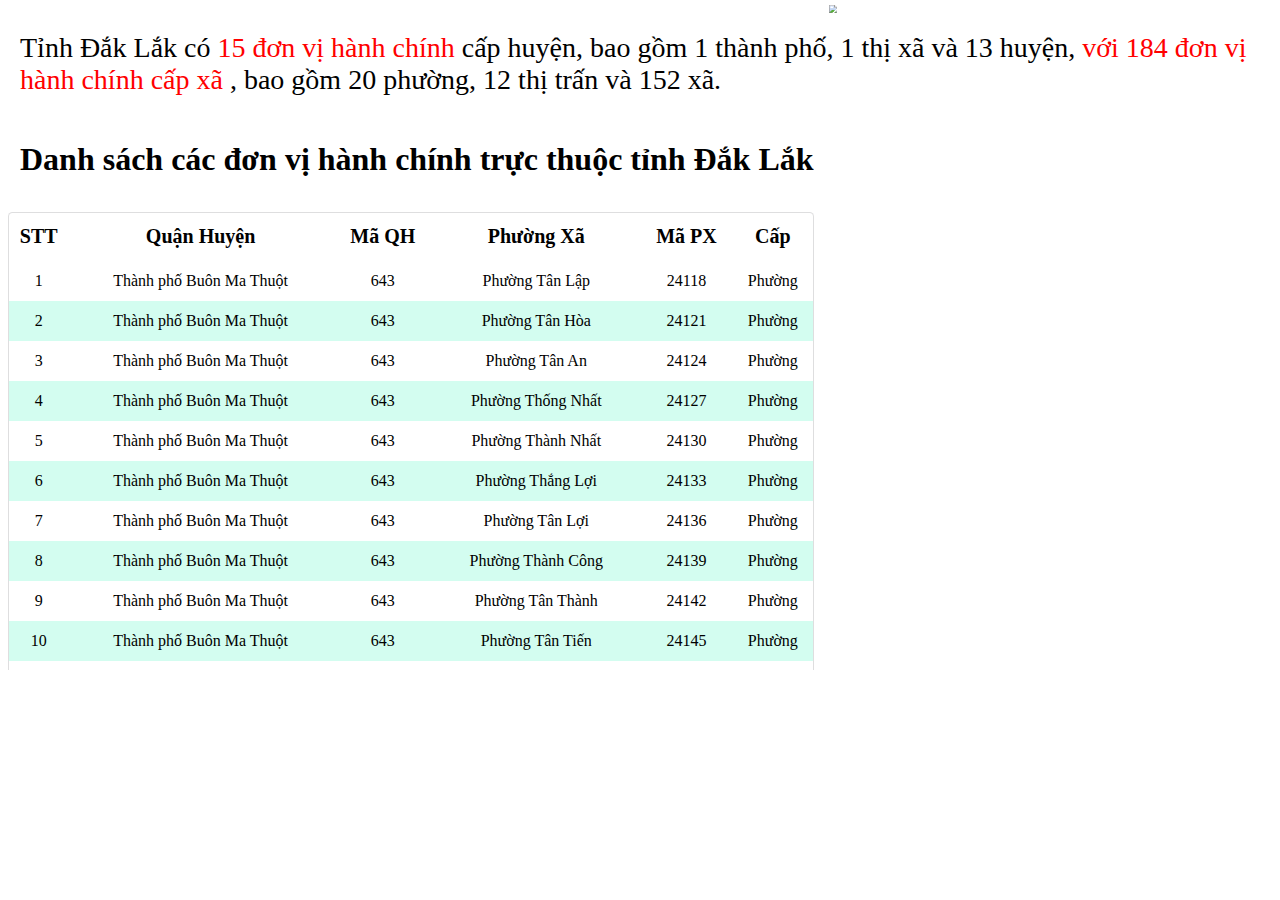
==== html/home.html @ 1f08cf22 "Do An HTTT Dia Ly 3 Chieu" ====
<!DOCTYPE html>
<html lang="en">
<head>
  <meta charset="UTF-8">
  <meta http-equiv="X-UA-Compatible" content="IE=edge">
  <meta name="viewport" content="width=device-width, initial-scale=1.0">
  <title>Document</title>

  <style>
    #table-wrapper {
  position:relative;
}
#table-scroll {
  height:550px;
  overflow:auto;  
  margin-top:calc(var(--header-height) + var(--nav-height));
}
#table-wrapper table {
  width:100%;
    
}
#table-wrapper table * {
  /* background:yellow; */
  color:black;
}
#table-wrapper table thead th .text {
  position:absolute;   
  top:-20px;
  z-index:2;
  height:20px;
  width:35%;
  border:1px solid red;
}


    h1.home__title {
    padding: 0 0 12px 12px;
    font-weight: 600;
}


    tr.buonho {
  background-color: #bd85cd;
}

tr.eahleo {
  background-color: #8079d0;
}

tr.easup {
  background-color: #8e72d5;
}

tr.buondon {
  background-color: #9ef6ce;
}

tr.cumnga {
  background-color: #ef797c;
}

tr.krongbuk {
  background-color: #f3bce0;
}

tr.krongnang {
  background-color: #e895b8;
}

tr.eakar {
  background-color: #eff5f4;
}

tr.madrak {
  background-color: #b795de;
}

tr.krongbong {
  background-color: #74fced;
}

tr.krongpak {
  background-color: #c8f4f9;
}

tr.krongana {
  background-color: #6e949a;
}

tr.lak {
  background-color: #e965c0;
}
tr.kuin {
  background-color: #baee65;
}

    tr.BMT {
    background-color: #d3fdf0;
}

    table#footable_17396 {
    width: 100%;
    background: #fff;
    margin: 1em 0;
    border: 1px solid rgba(34,36,38,.15);
    -webkit-box-shadow: none;
    box-shadow: none;
    border-radius: 0.28571429rem;
    text-align: left;
    color: rgba(0,0,0,.87);
    border-collapse: separate;
    border-spacing: 0;
    text-align: center;
  }

tr.footable-header {
  height: 48px;
  color: rgba(0,0,0,.87);
  border-collapse: separate;
  border-spacing: 0;
  font-size: 20px;
  font-weight: 600;
}
tr {
    height: 40px;
}
.home__container {
    width: 100%;
    display: flex;
    justify-content: space-between;
    align-items: center;
}
.home__table {
    /* width: 60%; */
}
.table-striped tbody tr:nth-of-type(odd){
  background-color: transparent;
}
.home__img {
  width: 40%;
  position: fixed;
  top: 0;
  right: 67px;
  scale: 0.5;
}

img.logo__img {
    display: block;
    width: 100px;
    height: 70px;
    padding: 10px 0;
}

.home__table--desc {
  font-size: 28px;
  /* font-weight: 600; */
  padding: 24px 12px;
  margin-top: calc(var(--header-height) + var(--nav-height));
}
caption {
    font-size: 29px;
    font-weight: 600;
    padding: 0 0 20px 0;
}
.btn-hanhchinh {
    position: relative;
    top: 130px;
    width: 100px;
}
a.btn.btn-primary.btn-lg.active {
    display: block;
    background: red;
    width: 50px;
}
  </style>
</head>
<body>
  <div class="home__table--desc">
    Tỉnh Đắk Lắk có
    <span  style="color: red;">15 đơn vị hành chính </span>cấp huyện, bao gồm  1 thành phố, 1 thị xã và 13 huyện,<span  style="color: red;"> với 184 đơn vị hành chính cấp xã</span> , bao gồm 20 phường, 12 thị trấn và 152 xã.
  </div>
  <div class="home__container" id="table-wrapper">
    <div id="table-scroll" class="home__table ">
      
  <table data-ninja_table_instance="ninja_table_instance_0" data-footable_id="17396" data-filter-delay="1000"
  id="footable_17396" data-unique_identifier="ninja_table_unique_id_1903736994_17396"
  class="table-striped foo-table ninja_footable foo_table_17396 ninja_table_unique_id_1903736994_17396 ui table  nt_type_legacy_table selectable celled striped vertical_centered  footable-paging-right ninja_table_pro ninja_table_afd_inline ninja_table_has_custom_filter">
  <h1 class="home__title">Danh sách các đơn vị hành chính trực thuộc tỉnh Đắk Lắk</h1>
  <!-- <colgroup>
    <col class="ninja_column_0 ">
    <col class="ninja_column_1 ">
    <col class="ninja_column_2 ">
    <col class="ninja_column_3 ">
    <col class="ninja_column_4 ">
    <col class="ninja_column_5 ">
  </colgroup> -->
  <thead>
    <tr class="footable-header">
      <th class="text" scope="col" >STT</th>
      <th class="text" scope="col">Quận Huyện</th>
      <th class="text" scope="col">Mã QH</th>
      <th class="text" scope="col">Phường Xã</th>
      <th class="text" scope="col">Mã PX</th>
      <th class="text" scope="col">Cấp</th>
    </tr>
  </thead>
  <tbody>

    <tr data-row_id="46220" class="BMT ninja_table_row_0 nt_row_id_46220">
      <td>1</td>
      <td>Thành phố Buôn Ma Thuột</td>
      <td>643</td>
      <td>Phường Tân Lập</td>
      <td>24118</td>
      <td>Phường</td>
    </tr>
    <tr data-row_id="46221" class="BMT ninja_table_row_1 nt_row_id_46221">
      <td>2</td>
      <td>Thành phố Buôn Ma Thuột</td>
      <td>643</td>
      <td>Phường Tân Hòa</td>
      <td>24121</td>
      <td>Phường</td>
    </tr>
    <tr data-row_id="46222" class="BMT ninja_table_row_2 nt_row_id_46222">
      <td>3</td>
      <td>Thành phố Buôn Ma Thuột</td>
      <td>643</td>
      <td>Phường Tân An</td>
      <td>24124</td>
      <td>Phường</td>
    </tr>
    <tr data-row_id="46223" class="BMT ninja_table_row_3 nt_row_id_46223">
      <td>4</td>
      <td>Thành phố Buôn Ma Thuột</td>
      <td>643</td>
      <td>Phường Thống Nhất</td>
      <td>24127</td>
      <td>Phường</td>
    </tr>
    <tr data-row_id="46224" class="BMT ninja_table_row_4 nt_row_id_46224">
      <td>5</td>
      <td>Thành phố Buôn Ma Thuột</td>
      <td>643</td>
      <td>Phường Thành Nhất</td>
      <td>24130</td>
      <td>Phường</td>
    </tr>
    <tr data-row_id="46225" class="BMT ninja_table_row_5 nt_row_id_46225">
      <td>6</td>
      <td>Thành phố Buôn Ma Thuột</td>
      <td>643</td>
      <td>Phường Thắng Lợi</td>
      <td>24133</td>
      <td>Phường</td>
    </tr>
    <tr data-row_id="46226" class="BMT ninja_table_row_6 nt_row_id_46226">
      <td>7</td>
      <td>Thành phố Buôn Ma Thuột</td>
      <td>643</td>
      <td>Phường Tân Lợi</td>
      <td>24136</td>
      <td>Phường</td>
    </tr>
    <tr data-row_id="46227" class="BMT ninja_table_row_7 nt_row_id_46227">
      <td>8</td>
      <td>Thành phố Buôn Ma Thuột</td>
      <td>643</td>
      <td>Phường Thành Công</td>
      <td>24139</td>
      <td>Phường</td>
    </tr>
    <tr data-row_id="46228" class="BMT ninja_table_row_8 nt_row_id_46228">
      <td>9</td>
      <td>Thành phố Buôn Ma Thuột</td>
      <td>643</td>
      <td>Phường Tân Thành</td>
      <td>24142</td>
      <td>Phường</td>
    </tr>
    <tr data-row_id="46229" class="BMT ninja_table_row_9 nt_row_id_46229">
      <td>10</td>
      <td>Thành phố Buôn Ma Thuột</td>
      <td>643</td>
      <td>Phường Tân Tiến</td>
      <td>24145</td>
      <td>Phường</td>
    </tr>
    <tr data-row_id="46230" class="BMT ninja_table_row_10 nt_row_id_46230">
      <td>11</td>
      <td>Thành phố Buôn Ma Thuột</td>
      <td>643</td>
      <td>Phường Tự An</td>
      <td>24148</td>
      <td>Phường</td>
    </tr>
    <tr data-row_id="46231" class="BMT ninja_table_row_11 nt_row_id_46231">
      <td>12</td>
      <td>Thành phố Buôn Ma Thuột</td>
      <td>643</td>
      <td>Phường Ea Tam</td>
      <td>24151</td>
      <td>Phường</td>
    </tr>
    <tr data-row_id="46232" class="BMT ninja_table_row_12 nt_row_id_46232">
      <td>13</td>
      <td>Thành phố Buôn Ma Thuột</td>
      <td>643</td>
      <td>Phường Khánh Xuân</td>
      <td>24154</td>
      <td>Phường</td>
    </tr>
    <tr data-row_id="46233" class="BMT ninja_table_row_13 nt_row_id_46233">
      <td>14</td>
      <td>Thành phố Buôn Ma Thuột</td>
      <td>643</td>
      <td>Xã Hòa Thuận</td>
      <td>24157</td>
      <td>Xã</td>
    </tr>
    <tr data-row_id="46234" class="BMT ninja_table_row_14 nt_row_id_46234">
      <td>15</td>
      <td>Thành phố Buôn Ma Thuột</td>
      <td>643</td>
      <td>Xã Cư ÊBur</td>
      <td>24160</td>
      <td>Xã</td>
    </tr>
    <tr data-row_id="46235" class="BMT ninja_table_row_15 nt_row_id_46235">
      <td>16</td>
      <td>Thành phố Buôn Ma Thuột</td>
      <td>643</td>
      <td>Xã Ea Tu</td>
      <td>24163</td>
      <td>Xã</td>
    </tr>
    <tr data-row_id="46236" class="BMT ninja_table_row_16 nt_row_id_46236">
      <td>17</td>
      <td>Thành phố Buôn Ma Thuột</td>
      <td>643</td>
      <td>Xã Hòa Thắng</td>
      <td>24166</td>
      <td>Xã</td>
    </tr>
    <tr data-row_id="46237" class="BMT ninja_table_row_17 nt_row_id_46237">
      <td>18</td>
      <td>Thành phố Buôn Ma Thuột</td>
      <td>643</td>
      <td>Xã Ea Kao</td>
      <td>24169</td>
      <td>Xã</td>
    </tr>
    <tr data-row_id="46238" class="BMT ninja_table_row_18 nt_row_id_46238">
      <td>19</td>
      <td>Thành phố Buôn Ma Thuột</td>
      <td>643</td>
      <td>Xã Hòa Phú</td>
      <td>24172</td>
      <td>Xã</td>
    </tr>
    <tr data-row_id="46239" class="BMT ninja_table_row_19 nt_row_id_46239">
      <td>20</td>
      <td>Thành phố Buôn Ma Thuột</td>
      <td>643</td>
      <td>Xã Hòa Khánh</td>
      <td>24175</td>
      <td>Xã</td>
    </tr>
    <tr data-row_id="46240" class="BMT ninja_table_row_20 nt_row_id_46240">
      <td>21</td>
      <td>Thành phố Buôn Ma Thuột</td>
      <td>643</td>
      <td>Xã Hòa Xuân</td>
      <td>24178</td>
      <td>Xã</td>
    </tr>
    <tr data-row_id="46241" class="buonho ninja_table_row_21 nt_row_id_46241">
      <td>22</td>
      <td>Thị Xã Buôn Hồ</td>
      <td>644</td>
      <td>Phường An Lạc</td>
      <td>24305</td>
      <td>Phường</td>
    </tr>
    <tr data-row_id="46242" class="buonho ninja_table_row_22 nt_row_id_46242">
      <td>23</td>
      <td>Thị Xã Buôn Hồ</td>
      <td>644</td>
      <td>Phường An Bình</td>
      <td>24308</td>
      <td>Phường</td>
    </tr>
    <tr data-row_id="46243" class="buonho ninja_table_row_23 nt_row_id_46243">
      <td>24</td>
      <td>Thị Xã Buôn Hồ</td>
      <td>644</td>
      <td>Phường Thiện An</td>
      <td>24311</td>
      <td>Phường</td>
    </tr>
    <tr data-row_id="46244" class="buonho ninja_table_row_24 nt_row_id_46244">
      <td>25</td>
      <td>Thị Xã Buôn Hồ</td>
      <td>644</td>
      <td>Phường Đạt Hiếu</td>
      <td>24318</td>
      <td>Phường</td>
    </tr>
    <tr data-row_id="46245" class="buonho ninja_table_row_25 nt_row_id_46245">
      <td>26</td>
      <td>Thị Xã Buôn Hồ</td>
      <td>644</td>
      <td>Phường Đoàn Kết</td>
      <td>24322</td>
      <td>Phường</td>
    </tr>
    <tr data-row_id="46246" class="buonho ninja_table_row_26 nt_row_id_46246">
      <td>27</td>
      <td>Thị Xã Buôn Hồ</td>
      <td>644</td>
      <td>Xã Ea Blang</td>
      <td>24325</td>
      <td>Xã</td>
    </tr>
    <tr data-row_id="46247" class="buonho ninja_table_row_27 nt_row_id_46247">
      <td>28</td>
      <td>Thị Xã Buôn Hồ</td>
      <td>644</td>
      <td>Xã Ea Drông</td>
      <td>24328</td>
      <td>Xã</td>
    </tr>
    <tr data-row_id="46248" class="buonho ninja_table_row_28 nt_row_id_46248">
      <td>29</td>
      <td>Thị Xã Buôn Hồ</td>
      <td>644</td>
      <td>Phường Thống Nhất</td>
      <td>24331</td>
      <td>Phường</td>
    </tr>
    <tr data-row_id="46249" class="buonho ninja_table_row_29 nt_row_id_46249">
      <td>30</td>
      <td>Thị Xã Buôn Hồ</td>
      <td>644</td>
      <td>Phường Bình Tân</td>
      <td>24332</td>
      <td>Phường</td>
    </tr>
    <tr data-row_id="46250" class="buonho ninja_table_row_30 nt_row_id_46250">
      <td>31</td>
      <td>Thị Xã Buôn Hồ</td>
      <td>644</td>
      <td>Xã Ea Siên</td>
      <td>24334</td>
      <td>Xã</td>
    </tr>
    <tr data-row_id="46251" class="buonho ninja_table_row_31 nt_row_id_46251">
      <td>32</td>
      <td>Thị Xã Buôn Hồ</td>
      <td>644</td>
      <td>Xã Bình Thuận</td>
      <td>24337</td>
      <td>Xã</td>
    </tr>
    <tr data-row_id="46252" class="buonho ninja_table_row_32 nt_row_id_46252">
      <td>33</td>
      <td>Thị Xã Buôn Hồ</td>
      <td>644</td>
      <td>Xã Cư Bao</td>
      <td>24340</td>
      <td>Xã</td>
    </tr>
    <tr data-row_id="46253" class="eahleo ninja_table_row_33 nt_row_id_46253">
      <td>34</td>
      <td>Huyện Ea H'leo</td>
      <td>645</td>
      <td>Thị trấn Ea Drăng</td>
      <td>24181</td>
      <td>Thị trấn</td>
    </tr>
    <tr data-row_id="46254" class="eahleo ninja_table_row_34 nt_row_id_46254">
      <td>35</td>
      <td>Huyện Ea H'leo</td>
      <td>645</td>
      <td>Xã Ea H'leo</td>
      <td>24184</td>
      <td>Xã</td>
    </tr>
    <tr data-row_id="46255" class="eahleo ninja_table_row_35 nt_row_id_46255">
      <td>36</td>
      <td>Huyện Ea H'leo</td>
      <td>645</td>
      <td>Xã Ea Sol</td>
      <td>24187</td>
      <td>Xã</td>
    </tr>
    <tr data-row_id="46256" class="eahleo ninja_table_row_36 nt_row_id_46256">
      <td>37</td>
      <td>Huyện Ea H'leo</td>
      <td>645</td>
      <td>Xã Ea Ral</td>
      <td>24190</td>
      <td>Xã</td>
    </tr>
    <tr data-row_id="46257" class="eahleo ninja_table_row_37 nt_row_id_46257">
      <td>38</td>
      <td>Huyện Ea H'leo</td>
      <td>645</td>
      <td>Xã Ea Wy</td>
      <td>24193</td>
      <td>Xã</td>
    </tr>
    <tr data-row_id="46258" class="eahleo ninja_table_row_38 nt_row_id_46258">
      <td>39</td>
      <td>Huyện Ea H'leo</td>
      <td>645</td>
      <td>Xã Cư A Mung</td>
      <td>24194</td>
      <td>Xã</td>
    </tr>
    <tr data-row_id="46259" class="eahleo ninja_table_row_39 nt_row_id_46259">
      <td>40</td>
      <td>Huyện Ea H'leo</td>
      <td>645</td>
      <td>Xã Cư Mốt</td>
      <td>24196</td>
      <td>Xã</td>
    </tr>
    <tr data-row_id="46260" class="eahleo ninja_table_row_40 nt_row_id_46260">
      <td>41</td>
      <td>Huyện Ea H'leo</td>
      <td>645</td>
      <td>Xã Ea Hiao</td>
      <td>24199</td>
      <td>Xã</td>
    </tr>
    <tr data-row_id="46261" class="eahleo ninja_table_row_41 nt_row_id_46261">
      <td>42</td>
      <td>Huyện Ea H'leo</td>
      <td>645</td>
      <td>Xã Ea Khal</td>
      <td>24202</td>
      <td>Xã</td>
    </tr>
    <tr data-row_id="46262" class="eahleo ninja_table_row_42 nt_row_id_46262">
      <td>43</td>
      <td>Huyện Ea H'leo</td>
      <td>645</td>
      <td>Xã Dliê Yang</td>
      <td>24205</td>
      <td>Xã</td>
    </tr>
    <tr data-row_id="46263" class="eahleo ninja_table_row_43 nt_row_id_46263">
      <td>44</td>
      <td>Huyện Ea H'leo</td>
      <td>645</td>
      <td>Xã Ea Tir</td>
      <td>24207</td>
      <td>Xã</td>
    </tr>
    <tr data-row_id="46264" class="eahleo ninja_table_row_44 nt_row_id_46264">
      <td>45</td>
      <td>Huyện Ea H'leo</td>
      <td>645</td>
      <td>Xã Ea Nam</td>
      <td>24208</td>
      <td>Xã</td>
    </tr>
    <tr data-row_id="46265" class="easup ninja_table_row_45 nt_row_id_46265">
      <td>46</td>
      <td>Huyện Ea Súp</td>
      <td>646</td>
      <td>Thị trấn Ea Súp</td>
      <td>24211</td>
      <td>Thị trấn</td>
    </tr>
    <tr data-row_id="46266" class="easup ninja_table_row_46 nt_row_id_46266">
      <td>47</td>
      <td>Huyện Ea Súp</td>
      <td>646</td>
      <td>Xã Ia Lốp</td>
      <td>24214</td>
      <td>Xã</td>
    </tr>
    <tr data-row_id="46267" class="easup ninja_table_row_47 nt_row_id_46267">
      <td>48</td>
      <td>Huyện Ea Súp</td>
      <td>646</td>
      <td>Xã Ia JLơi</td>
      <td>24215</td>
      <td>Xã</td>
    </tr>
    <tr data-row_id="46268" class="easup ninja_table_row_48 nt_row_id_46268">
      <td>49</td>
      <td>Huyện Ea Súp</td>
      <td>646</td>
      <td>Xã Ea Rốk</td>
      <td>24217</td>
      <td>Xã</td>
    </tr>
    <tr data-row_id="46269" class="easup ninja_table_row_49 nt_row_id_46269">
      <td>50</td>
      <td>Huyện Ea Súp</td>
      <td>646</td>
      <td>Xã Ya Tờ Mốt</td>
      <td>24220</td>
      <td>Xã</td>
    </tr>
    <tr data-row_id="46270" class="easup ninja_table_row_50 nt_row_id_46270">
      <td>51</td>
      <td>Huyện Ea Súp</td>
      <td>646</td>
      <td>Xã Ia RVê</td>
      <td>24221</td>
      <td>Xã</td>
    </tr>
    <tr data-row_id="46271" class="easup ninja_table_row_51 nt_row_id_46271">
      <td>52</td>
      <td>Huyện Ea Súp</td>
      <td>646</td>
      <td>Xã Ea Lê</td>
      <td>24223</td>
      <td>Xã</td>
    </tr>
    <tr data-row_id="46272" class="easup ninja_table_row_52 nt_row_id_46272">
      <td>53</td>
      <td>Huyện Ea Súp</td>
      <td>646</td>
      <td>Xã Cư KBang</td>
      <td>24226</td>
      <td>Xã</td>
    </tr>
    <tr data-row_id="46273" class="easup ninja_table_row_53 nt_row_id_46273">
      <td>54</td>
      <td>Huyện Ea Súp</td>
      <td>646</td>
      <td>Xã Ea Bung</td>
      <td>24229</td>
      <td>Xã</td>
    </tr>
    <tr data-row_id="46274" class="easup ninja_table_row_54 nt_row_id_46274">
      <td>55</td>
      <td>Huyện Ea Súp</td>
      <td>646</td>
      <td>Xã Cư M'Lan</td>
      <td>24232</td>
      <td>Xã</td>
    </tr>
    <tr data-row_id="46275" class="buondon ninja_table_row_55 nt_row_id_46275">
      <td>56</td>
      <td>Huyện Buôn Đôn</td>
      <td>647</td>
      <td>Xã Krông Na</td>
      <td>24235</td>
      <td>Xã</td>
    </tr>
    <tr data-row_id="46276" class="buondon ninja_table_row_56 nt_row_id_46276">
      <td>57</td>
      <td>Huyện Buôn Đôn</td>
      <td>647</td>
      <td>Xã Ea Huar</td>
      <td>24238</td>
      <td>Xã</td>
    </tr>
    <tr data-row_id="46277" class="buondon ninja_table_row_57 nt_row_id_46277">
      <td>58</td>
      <td>Huyện Buôn Đôn</td>
      <td>647</td>
      <td>Xã Ea Wer</td>
      <td>24241</td>
      <td>Xã</td>
    </tr>
    <tr data-row_id="46278" class="buondon ninja_table_row_58 nt_row_id_46278">
      <td>59</td>
      <td>Huyện Buôn Đôn</td>
      <td>647</td>
      <td>Xã Tân Hoà</td>
      <td>24244</td>
      <td>Xã</td>
    </tr>
    <tr data-row_id="46279" class="buondon ninja_table_row_59 nt_row_id_46279">
      <td>60</td>
      <td>Huyện Buôn Đôn</td>
      <td>647</td>
      <td>Xã Cuôr KNia</td>
      <td>24247</td>
      <td>Xã</td>
    </tr>
    <tr data-row_id="46280" class="buondon ninja_table_row_60 nt_row_id_46280">
      <td>61</td>
      <td>Huyện Buôn Đôn</td>
      <td>647</td>
      <td>Xã Ea Bar</td>
      <td>24250</td>
      <td>Xã</td>
    </tr>
    <tr data-row_id="46281" class="buondon ninja_table_row_61 nt_row_id_46281">
      <td>62</td>
      <td>Huyện Buôn Đôn</td>
      <td>647</td>
      <td>Xã Ea Nuôl</td>
      <td>24253</td>
      <td>Xã</td>
    </tr>
    <tr data-row_id="46282" class="cumnga ninja_table_row_62 nt_row_id_46282">
      <td>63</td>
      <td>Huyện Cư M'gar</td>
      <td>648</td>
      <td>Thị trấn Ea Pốk</td>
      <td>24256</td>
      <td>Thị trấn</td>
    </tr>
    <tr data-row_id="46283" class="cumnga ninja_table_row_63 nt_row_id_46283">
      <td>64</td>
      <td>Huyện Cư M'gar</td>
      <td>648</td>
      <td>Thị trấn Quảng Phú</td>
      <td>24259</td>
      <td>Thị trấn</td>
    </tr>
    <tr data-row_id="46284" class="cumnga ninja_table_row_64 nt_row_id_46284">
      <td>65</td>
      <td>Huyện Cư M'gar</td>
      <td>648</td>
      <td>Xã Quảng Tiến</td>
      <td>24262</td>
      <td>Xã</td>
    </tr>
    <tr data-row_id="46285" class="cumnga ninja_table_row_65 nt_row_id_46285">
      <td>66</td>
      <td>Huyện Cư M'gar</td>
      <td>648</td>
      <td>Xã Ea Kuêh</td>
      <td>24264</td>
      <td>Xã</td>
    </tr>
    <tr data-row_id="46286" class="cumnga ninja_table_row_66 nt_row_id_46286">
      <td>67</td>
      <td>Huyện Cư M'gar</td>
      <td>648</td>
      <td>Xã Ea Kiết</td>
      <td>24265</td>
      <td>Xã</td>
    </tr>
    <tr data-row_id="46287" class="cumnga ninja_table_row_67 nt_row_id_46287">
      <td>68</td>
      <td>Huyện Cư M'gar</td>
      <td>648</td>
      <td>Xã Ea Tar</td>
      <td>24268</td>
      <td>Xã</td>
    </tr>
    <tr data-row_id="46288" class="cumnga ninja_table_row_68 nt_row_id_46288">
      <td>69</td>
      <td>Huyện Cư M'gar</td>
      <td>648</td>
      <td>Xã Cư Dliê M'nông</td>
      <td>24271</td>
      <td>Xã</td>
    </tr>
    <tr data-row_id="46289" class="cumnga ninja_table_row_69 nt_row_id_46289">
      <td>70</td>
      <td>Huyện Cư M'gar</td>
      <td>648</td>
      <td>Xã Ea H'đinh</td>
      <td>24274</td>
      <td>Xã</td>
    </tr>
    <tr data-row_id="46290" class="cumnga ninja_table_row_70 nt_row_id_46290">
      <td>71</td>
      <td>Huyện Cư M'gar</td>
      <td>648</td>
      <td>Xã Ea Tul</td>
      <td>24277</td>
      <td>Xã</td>
    </tr>
    <tr data-row_id="46291" class="cumnga ninja_table_row_71 nt_row_id_46291">
      <td>72</td>
      <td>Huyện Cư M'gar</td>
      <td>648</td>
      <td>Xã Ea KPam</td>
      <td>24280</td>
      <td>Xã</td>
    </tr>
    <tr data-row_id="46292" class="cumnga ninja_table_row_72 nt_row_id_46292">
      <td>73</td>
      <td>Huyện Cư M'gar</td>
      <td>648</td>
      <td>Xã Ea M'DRóh</td>
      <td>24283</td>
      <td>Xã</td>
    </tr>
    <tr data-row_id="46293" class="cumnga ninja_table_row_73 nt_row_id_46293">
      <td>74</td>
      <td>Huyện Cư M'gar</td>
      <td>648</td>
      <td>Xã Quảng Hiệp</td>
      <td>24286</td>
      <td>Xã</td>
    </tr>
    <tr data-row_id="46294" class="cumnga ninja_table_row_74 nt_row_id_46294">
      <td>75</td>
      <td>Huyện Cư M'gar</td>
      <td>648</td>
      <td>Xã Cư M'gar</td>
      <td>24289</td>
      <td>Xã</td>
    </tr>
    <tr data-row_id="46295" class="cumnga ninja_table_row_75 nt_row_id_46295">
      <td>76</td>
      <td>Huyện Cư M'gar</td>
      <td>648</td>
      <td>Xã Ea D'Rơng</td>
      <td>24292</td>
      <td>Xã</td>
    </tr>
    <tr data-row_id="46296" class="cumnga ninja_table_row_76 nt_row_id_46296">
      <td>77</td>
      <td>Huyện Cư M'gar</td>
      <td>648</td>
      <td>Xã Ea M'nang</td>
      <td>24295</td>
      <td>Xã</td>
    </tr>
    <tr data-row_id="46297" class="cumnga ninja_table_row_77 nt_row_id_46297">
      <td>78</td>
      <td>Huyện Cư M'gar</td>
      <td>648</td>
      <td>Xã Cư Suê</td>
      <td>24298</td>
      <td>Xã</td>
    </tr>
    <tr data-row_id="46298" class="cumnga ninja_table_row_78 nt_row_id_46298">
      <td>79</td>
      <td>Huyện Cư M'gar</td>
      <td>648</td>
      <td>Xã Cuor Đăng</td>
      <td>24301</td>
      <td>Xã</td>
    </tr>
    <tr data-row_id="46299" class="krongbuk ninja_table_row_79 nt_row_id_46299">
      <td>80</td>
      <td>Huyện Krông Búk</td>
      <td>649</td>
      <td>Xã Cư Né</td>
      <td>24307</td>
      <td>Xã</td>
    </tr>
    <tr data-row_id="46300" class="krongbuk ninja_table_row_80 nt_row_id_46300">
      <td>81</td>
      <td>Huyện Krông Búk</td>
      <td>649</td>
      <td>Xã Chư KBô</td>
      <td>24310</td>
      <td>Xã</td>
    </tr>
    <tr data-row_id="46301" class="krongbuk ninja_table_row_81 nt_row_id_46301">
      <td>82</td>
      <td>Huyện Krông Búk</td>
      <td>649</td>
      <td>Xã Cư Pơng</td>
      <td>24313</td>
      <td>Xã</td>
    </tr>
    <tr data-row_id="46302" class="krongbuk ninja_table_row_82 nt_row_id_46302">
      <td>83</td>
      <td>Huyện Krông Búk</td>
      <td>649</td>
      <td>Xã Ea Sin</td>
      <td>24314</td>
      <td>Xã</td>
    </tr>
    <tr data-row_id="46303" class="krongbuk ninja_table_row_83 nt_row_id_46303">
      <td>84</td>
      <td>Huyện Krông Búk</td>
      <td>649</td>
      <td>Xã Pơng Drang</td>
      <td>24316</td>
      <td>Xã</td>
    </tr>
    <tr data-row_id="46304" class="krongbuk ninja_table_row_84 nt_row_id_46304">
      <td>85</td>
      <td>Huyện Krông Búk</td>
      <td>649</td>
      <td>Xã Tân Lập</td>
      <td>24317</td>
      <td>Xã</td>
    </tr>
    <tr data-row_id="46305" class="krongbuk ninja_table_row_85 nt_row_id_46305">
      <td>86</td>
      <td>Huyện Krông Búk</td>
      <td>649</td>
      <td>Xã Ea Ngai</td>
      <td>24319</td>
      <td>Xã</td>
    </tr>
    <tr data-row_id="46306" class="krongnang ninja_table_row_86 nt_row_id_46306">
      <td>87</td>
      <td>Huyện Krông Năng</td>
      <td>650</td>
      <td>Thị trấn Krông Năng</td>
      <td>24343</td>
      <td>Thị trấn</td>
    </tr>
    <tr data-row_id="46307" class="krongnang ninja_table_row_87 nt_row_id_46307">
      <td>88</td>
      <td>Huyện Krông Năng</td>
      <td>650</td>
      <td>Xã ĐLiê Ya</td>
      <td>24346</td>
      <td>Xã</td>
    </tr>
    <tr data-row_id="46308" class="krongnang ninja_table_row_88 nt_row_id_46308">
      <td>89</td>
      <td>Huyện Krông Năng</td>
      <td>650</td>
      <td>Xã Ea Tóh</td>
      <td>24349</td>
      <td>Xã</td>
    </tr>
    <tr data-row_id="46309" class="krongnang ninja_table_row_89 nt_row_id_46309">
      <td>90</td>
      <td>Huyện Krông Năng</td>
      <td>650</td>
      <td>Xã Ea Tam</td>
      <td>24352</td>
      <td>Xã</td>
    </tr>
    <tr data-row_id="46310" class="krongnang ninja_table_row_90 nt_row_id_46310">
      <td>91</td>
      <td>Huyện Krông Năng</td>
      <td>650</td>
      <td>Xã Phú Lộc</td>
      <td>24355</td>
      <td>Xã</td>
    </tr>
    <tr data-row_id="46311" class="krongnang ninja_table_row_91 nt_row_id_46311">
      <td>92</td>
      <td>Huyện Krông Năng</td>
      <td>650</td>
      <td>Xã Tam Giang</td>
      <td>24358</td>
      <td>Xã</td>
    </tr>
    <tr data-row_id="46312" class="krongnang ninja_table_row_92 nt_row_id_46312">
      <td>93</td>
      <td>Huyện Krông Năng</td>
      <td>650</td>
      <td>Xã Ea Puk</td>
      <td>24359</td>
      <td>Xã</td>
    </tr>
    <tr data-row_id="46313" class="krongnang ninja_table_row_93 nt_row_id_46313">
      <td>94</td>
      <td>Huyện Krông Năng</td>
      <td>650</td>
      <td>Xã Ea Dăh</td>
      <td>24360</td>
      <td>Xã</td>
    </tr>
    <tr data-row_id="46314" class="krongnang ninja_table_row_94 nt_row_id_46314">
      <td>95</td>
      <td>Huyện Krông Năng</td>
      <td>650</td>
      <td>Xã Ea Hồ</td>
      <td>24361</td>
      <td>Xã</td>
    </tr>
    <tr data-row_id="46315" class="krongnang ninja_table_row_95 nt_row_id_46315">
      <td>96</td>
      <td>Huyện Krông Năng</td>
      <td>650</td>
      <td>Xã Phú Xuân</td>
      <td>24364</td>
      <td>Xã</td>
    </tr>
    <tr data-row_id="46316" class="krongnang ninja_table_row_96 nt_row_id_46316">
      <td>97</td>
      <td>Huyện Krông Năng</td>
      <td>650</td>
      <td>Xã Cư Klông</td>
      <td>24367</td>
      <td>Xã</td>
    </tr>
    <tr data-row_id="46317" class="krongnang ninja_table_row_97 nt_row_id_46317">
      <td>98</td>
      <td>Huyện Krông Năng</td>
      <td>650</td>
      <td>Xã Ea Tân</td>
      <td>24370</td>
      <td>Xã</td>
    </tr>
    <tr data-row_id="46318" class="eakar ninja_table_row_98 nt_row_id_46318">
      <td>99</td>
      <td>Huyện Ea Kar</td>
      <td>651</td>
      <td>Thị trấn Ea Kar</td>
      <td>24373</td>
      <td>Thị trấn</td>
    </tr>
    <tr data-row_id="46319" class="eakar ninja_table_row_99 nt_row_id_46319">
      <td>100</td>
      <td>Huyện Ea Kar</td>
      <td>651</td>
      <td>Thị trấn Ea Knốp</td>
      <td>24376</td>
      <td>Thị trấn</td>
    </tr>
    <tr data-row_id="46320" class="eakar ninja_table_row_100 nt_row_id_46320">
      <td>101</td>
      <td>Huyện Ea Kar</td>
      <td>651</td>
      <td>Xã Ea Sô</td>
      <td>24379</td>
      <td>Xã</td>
    </tr>
    <tr data-row_id="46321" class="eakar ninja_table_row_101 nt_row_id_46321">
      <td>102</td>
      <td>Huyện Ea Kar</td>
      <td>651</td>
      <td>Xã Ea Sar</td>
      <td>24380</td>
      <td>Xã</td>
    </tr>
    <tr data-row_id="46322" class="eakar ninja_table_row_102 nt_row_id_46322">
      <td>103</td>
      <td>Huyện Ea Kar</td>
      <td>651</td>
      <td>Xã Xuân Phú</td>
      <td>24382</td>
      <td>Xã</td>
    </tr>
    <tr data-row_id="46323" class="eakar ninja_table_row_103 nt_row_id_46323">
      <td>104</td>
      <td>Huyện Ea Kar</td>
      <td>651</td>
      <td>Xã Cư Huê</td>
      <td>24385</td>
      <td>Xã</td>
    </tr>
    <tr data-row_id="46324" class="eakar ninja_table_row_104 nt_row_id_46324">
      <td>105</td>
      <td>Huyện Ea Kar</td>
      <td>651</td>
      <td>Xã Ea Tih</td>
      <td>24388</td>
      <td>Xã</td>
    </tr>
    <tr data-row_id="46325" class="eakar ninja_table_row_105 nt_row_id_46325">
      <td>106</td>
      <td>Huyện Ea Kar</td>
      <td>651</td>
      <td>Xã Ea Đar</td>
      <td>24391</td>
      <td>Xã</td>
    </tr>
    <tr data-row_id="46326" class="eakar ninja_table_row_106 nt_row_id_46326">
      <td>107</td>
      <td>Huyện Ea Kar</td>
      <td>651</td>
      <td>Xã Ea Kmút</td>
      <td>24394</td>
      <td>Xã</td>
    </tr>
    <tr data-row_id="46327" class="eakar ninja_table_row_107 nt_row_id_46327">
      <td>108</td>
      <td>Huyện Ea Kar</td>
      <td>651</td>
      <td>Xã Cư Ni</td>
      <td>24397</td>
      <td>Xã</td>
    </tr>
    <tr data-row_id="46328" class="eakar ninja_table_row_108 nt_row_id_46328">
      <td>109</td>
      <td>Huyện Ea Kar</td>
      <td>651</td>
      <td>Xã Ea Păl</td>
      <td>24400</td>
      <td>Xã</td>
    </tr>
    <tr data-row_id="46329" class="eakar ninja_table_row_109 nt_row_id_46329">
      <td>110</td>
      <td>Huyện Ea Kar</td>
      <td>651</td>
      <td>Xã Cư Prông</td>
      <td>24401</td>
      <td>Xã</td>
    </tr>
    <tr data-row_id="46330" class="eakar ninja_table_row_110 nt_row_id_46330">
      <td>111</td>
      <td>Huyện Ea Kar</td>
      <td>651</td>
      <td>Xã Ea Ô</td>
      <td>24403</td>
      <td>Xã</td>
    </tr>
    <tr data-row_id="46331" class="eakar ninja_table_row_111 nt_row_id_46331">
      <td>112</td>
      <td>Huyện Ea Kar</td>
      <td>651</td>
      <td>Xã Cư ELang</td>
      <td>24404</td>
      <td>Xã</td>
    </tr>
    <tr data-row_id="46332" class="eakar ninja_table_row_112 nt_row_id_46332">
      <td>113</td>
      <td>Huyện Ea Kar</td>
      <td>651</td>
      <td>Xã Cư Bông</td>
      <td>24406</td>
      <td>Xã</td>
    </tr>
    <tr data-row_id="46333" class="eakar ninja_table_row_113 nt_row_id_46333">
      <td>114</td>
      <td>Huyện Ea Kar</td>
      <td>651</td>
      <td>Xã Cư Jang</td>
      <td>24409</td>
      <td>Xã</td>
    </tr>
    <tr data-row_id="46334" class="madrak ninja_table_row_114 nt_row_id_46334">
      <td>115</td>
      <td>Huyện M'Đrắk</td>
      <td>652</td>
      <td>Thị trấn M'Đrắk</td>
      <td>24412</td>
      <td>Thị trấn</td>
    </tr>
    <tr data-row_id="46335" class="madrak ninja_table_row_115 nt_row_id_46335">
      <td>116</td>
      <td>Huyện M'Đrắk</td>
      <td>652</td>
      <td>Xã Cư Prao</td>
      <td>24415</td>
      <td>Xã</td>
    </tr>
    <tr data-row_id="46336" class="madrak ninja_table_row_116 nt_row_id_46336">
      <td>117</td>
      <td>Huyện M'Đrắk</td>
      <td>652</td>
      <td>Xã Ea Pil</td>
      <td>24418</td>
      <td>Xã</td>
    </tr>
    <tr data-row_id="46337" class="madrak ninja_table_row_117 nt_row_id_46337">
      <td>118</td>
      <td>Huyện M'Đrắk</td>
      <td>652</td>
      <td>Xã Ea Lai</td>
      <td>24421</td>
      <td>Xã</td>
    </tr>
    <tr data-row_id="46338" class="madrak ninja_table_row_118 nt_row_id_46338">
      <td>119</td>
      <td>Huyện M'Đrắk</td>
      <td>652</td>
      <td>Xã Ea H'MLay</td>
      <td>24424</td>
      <td>Xã</td>
    </tr>
    <tr data-row_id="46339" class="madrak ninja_table_row_119 nt_row_id_46339">
      <td>120</td>
      <td>Huyện M'Đrắk</td>
      <td>652</td>
      <td>Xã Krông Jing</td>
      <td>24427</td>
      <td>Xã</td>
    </tr>
    <tr data-row_id="46340" class="madrak ninja_table_row_120 nt_row_id_46340">
      <td>121</td>
      <td>Huyện M'Đrắk</td>
      <td>652</td>
      <td>Xã Ea M' Doal</td>
      <td>24430</td>
      <td>Xã</td>
    </tr>
    <tr data-row_id="46341" class="madrak ninja_table_row_121 nt_row_id_46341">
      <td>122</td>
      <td>Huyện M'Đrắk</td>
      <td>652</td>
      <td>Xã Ea Riêng</td>
      <td>24433</td>
      <td>Xã</td>
    </tr>
    <tr data-row_id="46342" class="madrak ninja_table_row_122 nt_row_id_46342">
      <td>123</td>
      <td>Huyện M'Đrắk</td>
      <td>652</td>
      <td>Xã Cư M'ta</td>
      <td>24436</td>
      <td>Xã</td>
    </tr>
    <tr data-row_id="46343" class="madrak ninja_table_row_123 nt_row_id_46343">
      <td>124</td>
      <td>Huyện M'Đrắk</td>
      <td>652</td>
      <td>Xã Cư K Róa</td>
      <td>24439</td>
      <td>Xã</td>
    </tr>
    <tr data-row_id="46344" class="madrak ninja_table_row_124 nt_row_id_46344">
      <td>125</td>
      <td>Huyện M'Đrắk</td>
      <td>652</td>
      <td>Xã Krông Á</td>
      <td>24442</td>
      <td>Xã</td>
    </tr>
    <tr data-row_id="46345" class="madrak ninja_table_row_125 nt_row_id_46345">
      <td>126</td>
      <td>Huyện M'Đrắk</td>
      <td>652</td>
      <td>Xã Cư San</td>
      <td>24444</td>
      <td>Xã</td>
    </tr>
    <tr data-row_id="46346" class="madrak ninja_table_row_126 nt_row_id_46346">
      <td>127</td>
      <td>Huyện M'Đrắk</td>
      <td>652</td>
      <td>Xã Ea Trang</td>
      <td>24445</td>
      <td>Xã</td>
    </tr>
    <tr data-row_id="46347" class="krongbong ninja_table_row_127 nt_row_id_46347">
      <td>128</td>
      <td>Huyện Krông Bông</td>
      <td>653</td>
      <td>Thị trấn Krông Kmar</td>
      <td>24448</td>
      <td>Thị trấn</td>
    </tr>
    <tr data-row_id="46348" class="krongbong ninja_table_row_128 nt_row_id_46348">
      <td>129</td>
      <td>Huyện Krông Bông</td>
      <td>653</td>
      <td>Xã Dang Kang</td>
      <td>24451</td>
      <td>Xã</td>
    </tr>
    <tr data-row_id="46349" class="krongbong ninja_table_row_129 nt_row_id_46349">
      <td>130</td>
      <td>Huyện Krông Bông</td>
      <td>653</td>
      <td>Xã Cư KTy</td>
      <td>24454</td>
      <td>Xã</td>
    </tr>
    <tr data-row_id="46350" class="krongbong ninja_table_row_130 nt_row_id_46350">
      <td>131</td>
      <td>Huyện Krông Bông</td>
      <td>653</td>
      <td>Xã Hòa Thành</td>
      <td>24457</td>
      <td>Xã</td>
    </tr>
    <tr data-row_id="46351" class="krongbong ninja_table_row_131 nt_row_id_46351">
      <td>132</td>
      <td>Huyện Krông Bông</td>
      <td>653</td>
      <td>Xã Hòa Tân</td>
      <td>24460</td>
      <td>Xã</td>
    </tr>
    <tr data-row_id="46352" class="krongbong ninja_table_row_132 nt_row_id_46352">
      <td>133</td>
      <td>Huyện Krông Bông</td>
      <td>653</td>
      <td>Xã Hòa Phong</td>
      <td>24463</td>
      <td>Xã</td>
    </tr>
    <tr data-row_id="46353" class="krongbong ninja_table_row_133 nt_row_id_46353">
      <td>134</td>
      <td>Huyện Krông Bông</td>
      <td>653</td>
      <td>Xã Hòa Lễ</td>
      <td>24466</td>
      <td>Xã</td>
    </tr>
    <tr data-row_id="46354" class="krongbong ninja_table_row_134 nt_row_id_46354">
      <td>135</td>
      <td>Huyện Krông Bông</td>
      <td>653</td>
      <td>Xã Yang Reh</td>
      <td>24469</td>
      <td>Xã</td>
    </tr>
    <tr data-row_id="46355" class="krongbong ninja_table_row_135 nt_row_id_46355">
      <td>136</td>
      <td>Huyện Krông Bông</td>
      <td>653</td>
      <td>Xã Ea Trul</td>
      <td>24472</td>
      <td>Xã</td>
    </tr>
    <tr data-row_id="46356" class="krongbong ninja_table_row_136 nt_row_id_46356">
      <td>137</td>
      <td>Huyện Krông Bông</td>
      <td>653</td>
      <td>Xã Khuê Ngọc Điền</td>
      <td>24475</td>
      <td>Xã</td>
    </tr>
    <tr data-row_id="46357" class="krongbong ninja_table_row_137 nt_row_id_46357">
      <td>138</td>
      <td>Huyện Krông Bông</td>
      <td>653</td>
      <td>Xã Cư Pui</td>
      <td>24478</td>
      <td>Xã</td>
    </tr>
    <tr data-row_id="46358" class="krongbong ninja_table_row_138 nt_row_id_46358">
      <td>139</td>
      <td>Huyện Krông Bông</td>
      <td>653</td>
      <td>Xã Hòa Sơn</td>
      <td>24481</td>
      <td>Xã</td>
    </tr>
    <tr data-row_id="46359" class="krongbong ninja_table_row_139 nt_row_id_46359">
      <td>140</td>
      <td>Huyện Krông Bông</td>
      <td>653</td>
      <td>Xã Cư Drăm</td>
      <td>24484</td>
      <td>Xã</td>
    </tr>
    <tr data-row_id="46360" class="krongbong ninja_table_row_140 nt_row_id_46360">
      <td>141</td>
      <td>Huyện Krông Bông</td>
      <td>653</td>
      <td>Xã Yang Mao</td>
      <td>24487</td>
      <td>Xã</td>
    </tr>
    <tr data-row_id="46361" class="krongpak ninja_table_row_141 nt_row_id_46361">
      <td>142</td>
      <td>Huyện Krông Pắc</td>
      <td>654</td>
      <td>Thị trấn Phước An</td>
      <td>24490</td>
      <td>Thị trấn</td>
    </tr>
    <tr data-row_id="46362" class="krongpak ninja_table_row_142 nt_row_id_46362">
      <td>143</td>
      <td>Huyện Krông Pắc</td>
      <td>654</td>
      <td>Xã KRông Búk</td>
      <td>24493</td>
      <td>Xã</td>
    </tr>
    <tr data-row_id="46363" class="krongpak ninja_table_row_143 nt_row_id_46363">
      <td>144</td>
      <td>Huyện Krông Pắc</td>
      <td>654</td>
      <td>Xã Ea Kly</td>
      <td>24496</td>
      <td>Xã</td>
    </tr>
    <tr data-row_id="46364" class="krongpak ninja_table_row_144 nt_row_id_46364">
      <td>145</td>
      <td>Huyện Krông Pắc</td>
      <td>654</td>
      <td>Xã Ea Kênh</td>
      <td>24499</td>
      <td>Xã</td>
    </tr>
    <tr data-row_id="46365" class="krongpak ninja_table_row_145 nt_row_id_46365">
      <td>146</td>
      <td>Huyện Krông Pắc</td>
      <td>654</td>
      <td>Xã Ea Phê</td>
      <td>24502</td>
      <td>Xã</td>
    </tr>
    <tr data-row_id="46366" class="krongpak ninja_table_row_146 nt_row_id_46366">
      <td>147</td>
      <td>Huyện Krông Pắc</td>
      <td>654</td>
      <td>Xã Ea KNuec</td>
      <td>24505</td>
      <td>Xã</td>
    </tr>
    <tr data-row_id="46367" class="krongpak ninja_table_row_147 nt_row_id_46367">
      <td>148</td>
      <td>Huyện Krông Pắc</td>
      <td>654</td>
      <td>Xã Ea Yông</td>
      <td>24508</td>
      <td>Xã</td>
    </tr>
    <tr data-row_id="46368" class="krongpak ninja_table_row_148 nt_row_id_46368">
      <td>149</td>
      <td>Huyện Krông Pắc</td>
      <td>654</td>
      <td>Xã Hòa An</td>
      <td>24511</td>
      <td>Xã</td>
    </tr>
    <tr data-row_id="46369" class="krongpak ninja_table_row_149 nt_row_id_46369">
      <td>150</td>
      <td>Huyện Krông Pắc</td>
      <td>654</td>
      <td>Xã Ea Kuăng</td>
      <td>24514</td>
      <td>Xã</td>
    </tr>
    <tr data-row_id="46370" class="krongpak ninja_table_row_150 nt_row_id_46370">
      <td>151</td>
      <td>Huyện Krông Pắc</td>
      <td>654</td>
      <td>Xã Hòa Đông</td>
      <td>24517</td>
      <td>Xã</td>
    </tr>
    <tr data-row_id="46371" class="krongpak ninja_table_row_151 nt_row_id_46371">
      <td>152</td>
      <td>Huyện Krông Pắc</td>
      <td>654</td>
      <td>Xã Ea Hiu</td>
      <td>24520</td>
      <td>Xã</td>
    </tr>
    <tr data-row_id="46372" class="krongpak ninja_table_row_152 nt_row_id_46372">
      <td>153</td>
      <td>Huyện Krông Pắc</td>
      <td>654</td>
      <td>Xã Hòa Tiến</td>
      <td>24523</td>
      <td>Xã</td>
    </tr>
    <tr data-row_id="46373" class="krongpak ninja_table_row_153 nt_row_id_46373">
      <td>154</td>
      <td>Huyện Krông Pắc</td>
      <td>654</td>
      <td>Xã Tân Tiến</td>
      <td>24526</td>
      <td>Xã</td>
    </tr>
    <tr data-row_id="46374" class="krongpak ninja_table_row_154 nt_row_id_46374">
      <td>155</td>
      <td>Huyện Krông Pắc</td>
      <td>654</td>
      <td>Xã Vụ Bổn</td>
      <td>24529</td>
      <td>Xã</td>
    </tr>
    <tr data-row_id="46375" class="krongpak ninja_table_row_155 nt_row_id_46375">
      <td>156</td>
      <td>Huyện Krông Pắc</td>
      <td>654</td>
      <td>Xã Ea Uy</td>
      <td>24532</td>
      <td>Xã</td>
    </tr>
    <tr data-row_id="46376" class="krongpak ninja_table_row_156 nt_row_id_46376">
      <td>157</td>
      <td>Huyện Krông Pắc</td>
      <td>654</td>
      <td>Xã Ea Yiêng</td>
      <td>24535</td>
      <td>Xã</td>
    </tr>
    <tr data-row_id="46377" class="krongana ninja_table_row_157 nt_row_id_46377">
      <td>158</td>
      <td>Huyện Krông A Na</td>
      <td>655</td>
      <td>Thị trấn Buôn Trấp</td>
      <td>24538</td>
      <td>Thị trấn</td>
    </tr>
    <tr data-row_id="46378" class="krongana ninja_table_row_158 nt_row_id_46378">
      <td>159</td>
      <td>Huyện Krông A Na</td>
      <td>655</td>
      <td>Xã Dray Sáp</td>
      <td>24556</td>
      <td>Xã</td>
    </tr>
    <tr data-row_id="46379" class="krongana ninja_table_row_159 nt_row_id_46379">
      <td>160</td>
      <td>Huyện Krông A Na</td>
      <td>655</td>
      <td>Xã Ea Na</td>
      <td>24559</td>
      <td>Xã</td>
    </tr>
    <tr data-row_id="46380" class="krongana ninja_table_row_160 nt_row_id_46380">
      <td>161</td>
      <td>Huyện Krông A Na</td>
      <td>655</td>
      <td>Xã Ea Bông</td>
      <td>24565</td>
      <td>Xã</td>
    </tr>
    <tr data-row_id="46381" class="krongana ninja_table_row_161 nt_row_id_46381">
      <td>162</td>
      <td>Huyện Krông A Na</td>
      <td>655</td>
      <td>Xã Băng A Drênh</td>
      <td>24568</td>
      <td>Xã</td>
    </tr>
    <tr data-row_id="46382" class="krongana ninja_table_row_162 nt_row_id_46382">
      <td>163</td>
      <td>Huyện Krông A Na</td>
      <td>655</td>
      <td>Xã Dur KMăl</td>
      <td>24571</td>
      <td>Xã</td>
    </tr>
    <tr data-row_id="46383" class="krongana ninja_table_row_163 nt_row_id_46383">
      <td>164</td>
      <td>Huyện Krông A Na</td>
      <td>655</td>
      <td>Xã Bình Hòa</td>
      <td>24574</td>
      <td>Xã</td>
    </tr>
    <tr data-row_id="46384" class="krongana ninja_table_row_164 nt_row_id_46384">
      <td>165</td>
      <td>Huyện Krông A Na</td>
      <td>655</td>
      <td>Xã Quảng Điền</td>
      <td>24577</td>
      <td>Xã</td>
    </tr>
    <tr data-row_id="46385" class="lak ninja_table_row_165 nt_row_id_46385">
      <td>166</td>
      <td>Huyện Lắk</td>
      <td>656</td>
      <td>Thị trấn Liên Sơn</td>
      <td>24580</td>
      <td>Thị trấn</td>
    </tr>
    <tr data-row_id="46386" class="lak ninja_table_row_166 nt_row_id_46386">
      <td>167</td>
      <td>Huyện Lắk</td>
      <td>656</td>
      <td>Xã Yang Tao</td>
      <td>24583</td>
      <td>Xã</td>
    </tr>
    <tr data-row_id="46387" class="lak ninja_table_row_167 nt_row_id_46387">
      <td>168</td>
      <td>Huyện Lắk</td>
      <td>656</td>
      <td>Xã Bông Krang</td>
      <td>24586</td>
      <td>Xã</td>
    </tr>
    <tr data-row_id="46388" class="lak ninja_table_row_168 nt_row_id_46388">
      <td>169</td>
      <td>Huyện Lắk</td>
      <td>656</td>
      <td>Xã Đắk Liêng</td>
      <td>24589</td>
      <td>Xã</td>
    </tr>
    <tr data-row_id="46389" class="lak ninja_table_row_169 nt_row_id_46389">
      <td>170</td>
      <td>Huyện Lắk</td>
      <td>656</td>
      <td>Xã Buôn Triết</td>
      <td>24592</td>
      <td>Xã</td>
    </tr>
    <tr data-row_id="46390" class="lak ninja_table_row_170 nt_row_id_46390">
      <td>171</td>
      <td>Huyện Lắk</td>
      <td>656</td>
      <td>Xã Buôn Tría</td>
      <td>24595</td>
      <td>Xã</td>
    </tr>
    <tr data-row_id="46391" class="lak ninja_table_row_171 nt_row_id_46391">
      <td>172</td>
      <td>Huyện Lắk</td>
      <td>656</td>
      <td>Xã Đắk Phơi</td>
      <td>24598</td>
      <td>Xã</td>
    </tr>
    <tr data-row_id="46392" class="lak ninja_table_row_172 nt_row_id_46392">
      <td>173</td>
      <td>Huyện Lắk</td>
      <td>656</td>
      <td>Xã Đắk Nuê</td>
      <td>24601</td>
      <td>Xã</td>
    </tr>
    <tr data-row_id="46393" class="lak ninja_table_row_173 nt_row_id_46393">
      <td>174</td>
      <td>Huyện Lắk</td>
      <td>656</td>
      <td>Xã Krông Nô</td>
      <td>24604</td>
      <td>Xã</td>
    </tr>
    <tr data-row_id="46394" class="lak ninja_table_row_174 nt_row_id_46394">
      <td>175</td>
      <td>Huyện Lắk</td>
      <td>656</td>
      <td>Xã Nam Ka</td>
      <td>24607</td>
      <td>Xã</td>
    </tr>
    <tr data-row_id="46395" class="lak ninja_table_row_175 nt_row_id_46395">
      <td>176</td>
      <td>Huyện Lắk</td>
      <td>656</td>
      <td>Xã Ea R'Bin</td>
      <td>24610</td>
      <td>Xã</td>
    </tr>
    <tr data-row_id="46396" class="kuin ninja_table_row_176 nt_row_id_46396">
      <td>177</td>
      <td>Huyện Cư Kuin</td>
      <td>657</td>
      <td>Xã Ea Ning</td>
      <td>24540</td>
      <td>Xã</td>
    </tr>
    <tr data-row_id="46397" class="kuin ninja_table_row_177 nt_row_id_46397">
      <td>178</td>
      <td>Huyện Cư Kuin</td>
      <td>657</td>
      <td>Xã Cư Ê Wi</td>
      <td>24541</td>
      <td>Xã</td>
    </tr>
    <tr data-row_id="46398" class="kuin ninja_table_row_178 nt_row_id_46398">
      <td>179</td>
      <td>Huyện Cư Kuin</td>
      <td>657</td>
      <td>Xã Ea Ktur</td>
      <td>24544</td>
      <td>Xã</td>
    </tr>
    <tr data-row_id="46399" class="kuin ninja_table_row_179 nt_row_id_46399">
      <td>180</td>
      <td>Huyện Cư Kuin</td>
      <td>657</td>
      <td>Xã Ea Tiêu</td>
      <td>24547</td>
      <td>Xã</td>
    </tr>
    <tr data-row_id="46400" class="kuin ninja_table_row_180 nt_row_id_46400">
      <td>181</td>
      <td>Huyện Cư Kuin</td>
      <td>657</td>
      <td>Xã Ea BHốk</td>
      <td>24550</td>
      <td>Xã</td>
    </tr>
    <tr data-row_id="46401" class="kuin ninja_table_row_181 nt_row_id_46401">
      <td>182</td>
      <td>Huyện Cư Kuin</td>
      <td>657</td>
      <td>Xã Ea Hu</td>
      <td>24553</td>
      <td>Xã</td>
    </tr>
    <tr data-row_id="46402" class="kuin ninja_table_row_182 nt_row_id_46402">
      <td>183</td>
      <td>Huyện Cư Kuin</td>
      <td>657</td>
      <td>Xã Dray Bhăng</td>
      <td>24561</td>
      <td>Xã</td>
    </tr>
    <tr data-row_id="46403" class="kuin ninja_table_row_183 nt_row_id_46403">
      <td>184</td>
      <td>Huyện Cư Kuin</td>
      <td>657</td>
      <td>Xã Hòa Hiệp</td>
      <td>24562</td>
      <td>Xã</td>
    </tr>
  </tbody><!--ninja_tobody_rendering_done-->
</table>

  </div>
  <div class="home__img">
    <img src="img/hanhchinhDL.png" class="home__img_list" />
  </div>
</div>
  </div>
</body>
</html>
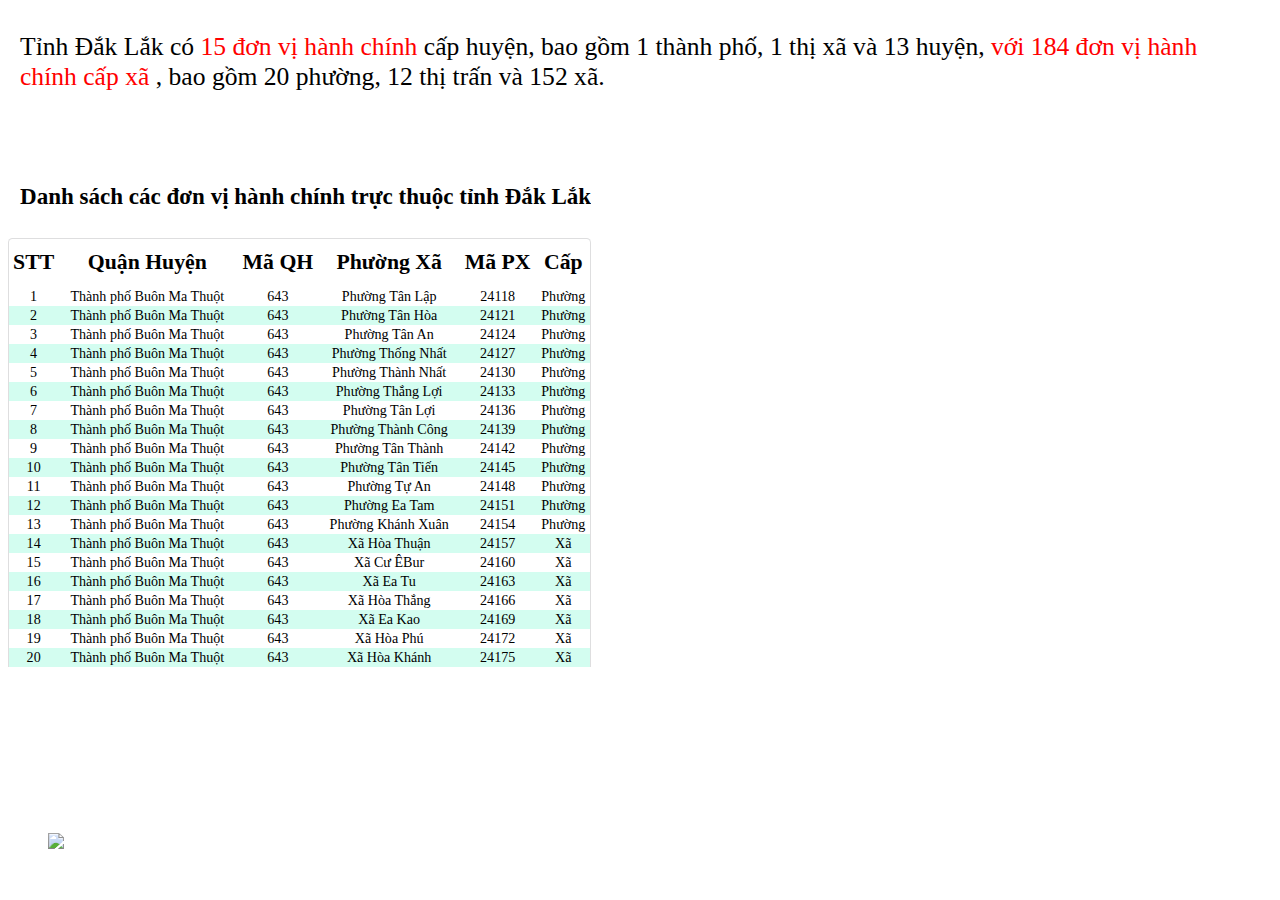
==== commit 3f4f7a64: "fix responsive lan 1" ====
--- a/html/home.html
+++ b/html/home.html
@@ -11,9 +11,9 @@
   position:relative;
 }
 #table-scroll {
-  height:550px;
+  height:500px;
   overflow:auto;  
-  margin-top:calc(var(--header-height) + var(--nav-height));
+  margin-top: 4vw;
 }
 #table-wrapper table {
   width:100%;
@@ -39,7 +39,7 @@
 }
 
 
-    tr.buonho {
+tr.buonho {
   background-color: #bd85cd;
 }
 
@@ -94,11 +94,11 @@
   background-color: #baee65;
 }
 
-    tr.BMT {
+tr.BMT {
     background-color: #d3fdf0;
 }
 
-    table#footable_17396 {
+table#footable_17396 {
     width: 100%;
     background: #fff;
     margin: 1em 0;
@@ -118,30 +118,22 @@
   color: rgba(0,0,0,.87);
   border-collapse: separate;
   border-spacing: 0;
-  font-size: 20px;
   font-weight: 600;
 }
+
 tr {
-    height: 40px;
-}
+    font-size: 1.1vw;
+}
+
 .home__container {
     width: 100%;
     display: flex;
     justify-content: space-between;
     align-items: center;
 }
-.home__table {
-    /* width: 60%; */
-}
+
 .table-striped tbody tr:nth-of-type(odd){
   background-color: transparent;
-}
-.home__img {
-  width: 40%;
-  position: fixed;
-  top: 0;
-  right: 67px;
-  scale: 0.5;
 }
 
 img.logo__img {
@@ -155,7 +147,6 @@
   font-size: 28px;
   /* font-weight: 600; */
   padding: 24px 12px;
-  margin-top: calc(var(--header-height) + var(--nav-height));
 }
 caption {
     font-size: 29px;
@@ -172,1520 +163,1524 @@
     background: red;
     width: 50px;
 }
+.body{
+  margin: 0px 20px 0px 20px;
+}
   </style>
 </head>
 <body>
-  <div class="home__table--desc">
-    Tỉnh Đắk Lắk có
-    <span  style="color: red;">15 đơn vị hành chính </span>cấp huyện, bao gồm  1 thành phố, 1 thị xã và 13 huyện,<span  style="color: red;"> với 184 đơn vị hành chính cấp xã</span> , bao gồm 20 phường, 12 thị trấn và 152 xã.
-  </div>
-  <div class="home__container" id="table-wrapper">
-    <div id="table-scroll" class="home__table ">
-      
-  <table data-ninja_table_instance="ninja_table_instance_0" data-footable_id="17396" data-filter-delay="1000"
-  id="footable_17396" data-unique_identifier="ninja_table_unique_id_1903736994_17396"
-  class="table-striped foo-table ninja_footable foo_table_17396 ninja_table_unique_id_1903736994_17396 ui table  nt_type_legacy_table selectable celled striped vertical_centered  footable-paging-right ninja_table_pro ninja_table_afd_inline ninja_table_has_custom_filter">
-  <h1 class="home__title">Danh sách các đơn vị hành chính trực thuộc tỉnh Đắk Lắk</h1>
-  <!-- <colgroup>
-    <col class="ninja_column_0 ">
-    <col class="ninja_column_1 ">
-    <col class="ninja_column_2 ">
-    <col class="ninja_column_3 ">
-    <col class="ninja_column_4 ">
-    <col class="ninja_column_5 ">
-  </colgroup> -->
-  <thead>
-    <tr class="footable-header">
-      <th class="text" scope="col" >STT</th>
-      <th class="text" scope="col">Quận Huyện</th>
-      <th class="text" scope="col">Mã QH</th>
-      <th class="text" scope="col">Phường Xã</th>
-      <th class="text" scope="col">Mã PX</th>
-      <th class="text" scope="col">Cấp</th>
-    </tr>
-  </thead>
-  <tbody>
-
-    <tr data-row_id="46220" class="BMT ninja_table_row_0 nt_row_id_46220">
-      <td>1</td>
-      <td>Thành phố Buôn Ma Thuột</td>
-      <td>643</td>
-      <td>Phường Tân Lập</td>
-      <td>24118</td>
-      <td>Phường</td>
-    </tr>
-    <tr data-row_id="46221" class="BMT ninja_table_row_1 nt_row_id_46221">
-      <td>2</td>
-      <td>Thành phố Buôn Ma Thuột</td>
-      <td>643</td>
-      <td>Phường Tân Hòa</td>
-      <td>24121</td>
-      <td>Phường</td>
-    </tr>
-    <tr data-row_id="46222" class="BMT ninja_table_row_2 nt_row_id_46222">
-      <td>3</td>
-      <td>Thành phố Buôn Ma Thuột</td>
-      <td>643</td>
-      <td>Phường Tân An</td>
-      <td>24124</td>
-      <td>Phường</td>
-    </tr>
-    <tr data-row_id="46223" class="BMT ninja_table_row_3 nt_row_id_46223">
-      <td>4</td>
-      <td>Thành phố Buôn Ma Thuột</td>
-      <td>643</td>
-      <td>Phường Thống Nhất</td>
-      <td>24127</td>
-      <td>Phường</td>
-    </tr>
-    <tr data-row_id="46224" class="BMT ninja_table_row_4 nt_row_id_46224">
-      <td>5</td>
-      <td>Thành phố Buôn Ma Thuột</td>
-      <td>643</td>
-      <td>Phường Thành Nhất</td>
-      <td>24130</td>
-      <td>Phường</td>
-    </tr>
-    <tr data-row_id="46225" class="BMT ninja_table_row_5 nt_row_id_46225">
-      <td>6</td>
-      <td>Thành phố Buôn Ma Thuột</td>
-      <td>643</td>
-      <td>Phường Thắng Lợi</td>
-      <td>24133</td>
-      <td>Phường</td>
-    </tr>
-    <tr data-row_id="46226" class="BMT ninja_table_row_6 nt_row_id_46226">
-      <td>7</td>
-      <td>Thành phố Buôn Ma Thuột</td>
-      <td>643</td>
-      <td>Phường Tân Lợi</td>
-      <td>24136</td>
-      <td>Phường</td>
-    </tr>
-    <tr data-row_id="46227" class="BMT ninja_table_row_7 nt_row_id_46227">
-      <td>8</td>
-      <td>Thành phố Buôn Ma Thuột</td>
-      <td>643</td>
-      <td>Phường Thành Công</td>
-      <td>24139</td>
-      <td>Phường</td>
-    </tr>
-    <tr data-row_id="46228" class="BMT ninja_table_row_8 nt_row_id_46228">
-      <td>9</td>
-      <td>Thành phố Buôn Ma Thuột</td>
-      <td>643</td>
-      <td>Phường Tân Thành</td>
-      <td>24142</td>
-      <td>Phường</td>
-    </tr>
-    <tr data-row_id="46229" class="BMT ninja_table_row_9 nt_row_id_46229">
-      <td>10</td>
-      <td>Thành phố Buôn Ma Thuột</td>
-      <td>643</td>
-      <td>Phường Tân Tiến</td>
-      <td>24145</td>
-      <td>Phường</td>
-    </tr>
-    <tr data-row_id="46230" class="BMT ninja_table_row_10 nt_row_id_46230">
-      <td>11</td>
-      <td>Thành phố Buôn Ma Thuột</td>
-      <td>643</td>
-      <td>Phường Tự An</td>
-      <td>24148</td>
-      <td>Phường</td>
-    </tr>
-    <tr data-row_id="46231" class="BMT ninja_table_row_11 nt_row_id_46231">
-      <td>12</td>
-      <td>Thành phố Buôn Ma Thuột</td>
-      <td>643</td>
-      <td>Phường Ea Tam</td>
-      <td>24151</td>
-      <td>Phường</td>
-    </tr>
-    <tr data-row_id="46232" class="BMT ninja_table_row_12 nt_row_id_46232">
-      <td>13</td>
-      <td>Thành phố Buôn Ma Thuột</td>
-      <td>643</td>
-      <td>Phường Khánh Xuân</td>
-      <td>24154</td>
-      <td>Phường</td>
-    </tr>
-    <tr data-row_id="46233" class="BMT ninja_table_row_13 nt_row_id_46233">
-      <td>14</td>
-      <td>Thành phố Buôn Ma Thuột</td>
-      <td>643</td>
-      <td>Xã Hòa Thuận</td>
-      <td>24157</td>
-      <td>Xã</td>
-    </tr>
-    <tr data-row_id="46234" class="BMT ninja_table_row_14 nt_row_id_46234">
-      <td>15</td>
-      <td>Thành phố Buôn Ma Thuột</td>
-      <td>643</td>
-      <td>Xã Cư ÊBur</td>
-      <td>24160</td>
-      <td>Xã</td>
-    </tr>
-    <tr data-row_id="46235" class="BMT ninja_table_row_15 nt_row_id_46235">
-      <td>16</td>
-      <td>Thành phố Buôn Ma Thuột</td>
-      <td>643</td>
-      <td>Xã Ea Tu</td>
-      <td>24163</td>
-      <td>Xã</td>
-    </tr>
-    <tr data-row_id="46236" class="BMT ninja_table_row_16 nt_row_id_46236">
-      <td>17</td>
-      <td>Thành phố Buôn Ma Thuột</td>
-      <td>643</td>
-      <td>Xã Hòa Thắng</td>
-      <td>24166</td>
-      <td>Xã</td>
-    </tr>
-    <tr data-row_id="46237" class="BMT ninja_table_row_17 nt_row_id_46237">
-      <td>18</td>
-      <td>Thành phố Buôn Ma Thuột</td>
-      <td>643</td>
-      <td>Xã Ea Kao</td>
-      <td>24169</td>
-      <td>Xã</td>
-    </tr>
-    <tr data-row_id="46238" class="BMT ninja_table_row_18 nt_row_id_46238">
-      <td>19</td>
-      <td>Thành phố Buôn Ma Thuột</td>
-      <td>643</td>
-      <td>Xã Hòa Phú</td>
-      <td>24172</td>
-      <td>Xã</td>
-    </tr>
-    <tr data-row_id="46239" class="BMT ninja_table_row_19 nt_row_id_46239">
-      <td>20</td>
-      <td>Thành phố Buôn Ma Thuột</td>
-      <td>643</td>
-      <td>Xã Hòa Khánh</td>
-      <td>24175</td>
-      <td>Xã</td>
-    </tr>
-    <tr data-row_id="46240" class="BMT ninja_table_row_20 nt_row_id_46240">
-      <td>21</td>
-      <td>Thành phố Buôn Ma Thuột</td>
-      <td>643</td>
-      <td>Xã Hòa Xuân</td>
-      <td>24178</td>
-      <td>Xã</td>
-    </tr>
-    <tr data-row_id="46241" class="buonho ninja_table_row_21 nt_row_id_46241">
-      <td>22</td>
-      <td>Thị Xã Buôn Hồ</td>
-      <td>644</td>
-      <td>Phường An Lạc</td>
-      <td>24305</td>
-      <td>Phường</td>
-    </tr>
-    <tr data-row_id="46242" class="buonho ninja_table_row_22 nt_row_id_46242">
-      <td>23</td>
-      <td>Thị Xã Buôn Hồ</td>
-      <td>644</td>
-      <td>Phường An Bình</td>
-      <td>24308</td>
-      <td>Phường</td>
-    </tr>
-    <tr data-row_id="46243" class="buonho ninja_table_row_23 nt_row_id_46243">
-      <td>24</td>
-      <td>Thị Xã Buôn Hồ</td>
-      <td>644</td>
-      <td>Phường Thiện An</td>
-      <td>24311</td>
-      <td>Phường</td>
-    </tr>
-    <tr data-row_id="46244" class="buonho ninja_table_row_24 nt_row_id_46244">
-      <td>25</td>
-      <td>Thị Xã Buôn Hồ</td>
-      <td>644</td>
-      <td>Phường Đạt Hiếu</td>
-      <td>24318</td>
-      <td>Phường</td>
-    </tr>
-    <tr data-row_id="46245" class="buonho ninja_table_row_25 nt_row_id_46245">
-      <td>26</td>
-      <td>Thị Xã Buôn Hồ</td>
-      <td>644</td>
-      <td>Phường Đoàn Kết</td>
-      <td>24322</td>
-      <td>Phường</td>
-    </tr>
-    <tr data-row_id="46246" class="buonho ninja_table_row_26 nt_row_id_46246">
-      <td>27</td>
-      <td>Thị Xã Buôn Hồ</td>
-      <td>644</td>
-      <td>Xã Ea Blang</td>
-      <td>24325</td>
-      <td>Xã</td>
-    </tr>
-    <tr data-row_id="46247" class="buonho ninja_table_row_27 nt_row_id_46247">
-      <td>28</td>
-      <td>Thị Xã Buôn Hồ</td>
-      <td>644</td>
-      <td>Xã Ea Drông</td>
-      <td>24328</td>
-      <td>Xã</td>
-    </tr>
-    <tr data-row_id="46248" class="buonho ninja_table_row_28 nt_row_id_46248">
-      <td>29</td>
-      <td>Thị Xã Buôn Hồ</td>
-      <td>644</td>
-      <td>Phường Thống Nhất</td>
-      <td>24331</td>
-      <td>Phường</td>
-    </tr>
-    <tr data-row_id="46249" class="buonho ninja_table_row_29 nt_row_id_46249">
-      <td>30</td>
-      <td>Thị Xã Buôn Hồ</td>
-      <td>644</td>
-      <td>Phường Bình Tân</td>
-      <td>24332</td>
-      <td>Phường</td>
-    </tr>
-    <tr data-row_id="46250" class="buonho ninja_table_row_30 nt_row_id_46250">
-      <td>31</td>
-      <td>Thị Xã Buôn Hồ</td>
-      <td>644</td>
-      <td>Xã Ea Siên</td>
-      <td>24334</td>
-      <td>Xã</td>
-    </tr>
-    <tr data-row_id="46251" class="buonho ninja_table_row_31 nt_row_id_46251">
-      <td>32</td>
-      <td>Thị Xã Buôn Hồ</td>
-      <td>644</td>
-      <td>Xã Bình Thuận</td>
-      <td>24337</td>
-      <td>Xã</td>
-    </tr>
-    <tr data-row_id="46252" class="buonho ninja_table_row_32 nt_row_id_46252">
-      <td>33</td>
-      <td>Thị Xã Buôn Hồ</td>
-      <td>644</td>
-      <td>Xã Cư Bao</td>
-      <td>24340</td>
-      <td>Xã</td>
-    </tr>
-    <tr data-row_id="46253" class="eahleo ninja_table_row_33 nt_row_id_46253">
-      <td>34</td>
-      <td>Huyện Ea H'leo</td>
-      <td>645</td>
-      <td>Thị trấn Ea Drăng</td>
-      <td>24181</td>
-      <td>Thị trấn</td>
-    </tr>
-    <tr data-row_id="46254" class="eahleo ninja_table_row_34 nt_row_id_46254">
-      <td>35</td>
-      <td>Huyện Ea H'leo</td>
-      <td>645</td>
-      <td>Xã Ea H'leo</td>
-      <td>24184</td>
-      <td>Xã</td>
-    </tr>
-    <tr data-row_id="46255" class="eahleo ninja_table_row_35 nt_row_id_46255">
-      <td>36</td>
-      <td>Huyện Ea H'leo</td>
-      <td>645</td>
-      <td>Xã Ea Sol</td>
-      <td>24187</td>
-      <td>Xã</td>
-    </tr>
-    <tr data-row_id="46256" class="eahleo ninja_table_row_36 nt_row_id_46256">
-      <td>37</td>
-      <td>Huyện Ea H'leo</td>
-      <td>645</td>
-      <td>Xã Ea Ral</td>
-      <td>24190</td>
-      <td>Xã</td>
-    </tr>
-    <tr data-row_id="46257" class="eahleo ninja_table_row_37 nt_row_id_46257">
-      <td>38</td>
-      <td>Huyện Ea H'leo</td>
-      <td>645</td>
-      <td>Xã Ea Wy</td>
-      <td>24193</td>
-      <td>Xã</td>
-    </tr>
-    <tr data-row_id="46258" class="eahleo ninja_table_row_38 nt_row_id_46258">
-      <td>39</td>
-      <td>Huyện Ea H'leo</td>
-      <td>645</td>
-      <td>Xã Cư A Mung</td>
-      <td>24194</td>
-      <td>Xã</td>
-    </tr>
-    <tr data-row_id="46259" class="eahleo ninja_table_row_39 nt_row_id_46259">
-      <td>40</td>
-      <td>Huyện Ea H'leo</td>
-      <td>645</td>
-      <td>Xã Cư Mốt</td>
-      <td>24196</td>
-      <td>Xã</td>
-    </tr>
-    <tr data-row_id="46260" class="eahleo ninja_table_row_40 nt_row_id_46260">
-      <td>41</td>
-      <td>Huyện Ea H'leo</td>
-      <td>645</td>
-      <td>Xã Ea Hiao</td>
-      <td>24199</td>
-      <td>Xã</td>
-    </tr>
-    <tr data-row_id="46261" class="eahleo ninja_table_row_41 nt_row_id_46261">
-      <td>42</td>
-      <td>Huyện Ea H'leo</td>
-      <td>645</td>
-      <td>Xã Ea Khal</td>
-      <td>24202</td>
-      <td>Xã</td>
-    </tr>
-    <tr data-row_id="46262" class="eahleo ninja_table_row_42 nt_row_id_46262">
-      <td>43</td>
-      <td>Huyện Ea H'leo</td>
-      <td>645</td>
-      <td>Xã Dliê Yang</td>
-      <td>24205</td>
-      <td>Xã</td>
-    </tr>
-    <tr data-row_id="46263" class="eahleo ninja_table_row_43 nt_row_id_46263">
-      <td>44</td>
-      <td>Huyện Ea H'leo</td>
-      <td>645</td>
-      <td>Xã Ea Tir</td>
-      <td>24207</td>
-      <td>Xã</td>
-    </tr>
-    <tr data-row_id="46264" class="eahleo ninja_table_row_44 nt_row_id_46264">
-      <td>45</td>
-      <td>Huyện Ea H'leo</td>
-      <td>645</td>
-      <td>Xã Ea Nam</td>
-      <td>24208</td>
-      <td>Xã</td>
-    </tr>
-    <tr data-row_id="46265" class="easup ninja_table_row_45 nt_row_id_46265">
-      <td>46</td>
-      <td>Huyện Ea Súp</td>
-      <td>646</td>
-      <td>Thị trấn Ea Súp</td>
-      <td>24211</td>
-      <td>Thị trấn</td>
-    </tr>
-    <tr data-row_id="46266" class="easup ninja_table_row_46 nt_row_id_46266">
-      <td>47</td>
-      <td>Huyện Ea Súp</td>
-      <td>646</td>
-      <td>Xã Ia Lốp</td>
-      <td>24214</td>
-      <td>Xã</td>
-    </tr>
-    <tr data-row_id="46267" class="easup ninja_table_row_47 nt_row_id_46267">
-      <td>48</td>
-      <td>Huyện Ea Súp</td>
-      <td>646</td>
-      <td>Xã Ia JLơi</td>
-      <td>24215</td>
-      <td>Xã</td>
-    </tr>
-    <tr data-row_id="46268" class="easup ninja_table_row_48 nt_row_id_46268">
-      <td>49</td>
-      <td>Huyện Ea Súp</td>
-      <td>646</td>
-      <td>Xã Ea Rốk</td>
-      <td>24217</td>
-      <td>Xã</td>
-    </tr>
-    <tr data-row_id="46269" class="easup ninja_table_row_49 nt_row_id_46269">
-      <td>50</td>
-      <td>Huyện Ea Súp</td>
-      <td>646</td>
-      <td>Xã Ya Tờ Mốt</td>
-      <td>24220</td>
-      <td>Xã</td>
-    </tr>
-    <tr data-row_id="46270" class="easup ninja_table_row_50 nt_row_id_46270">
-      <td>51</td>
-      <td>Huyện Ea Súp</td>
-      <td>646</td>
-      <td>Xã Ia RVê</td>
-      <td>24221</td>
-      <td>Xã</td>
-    </tr>
-    <tr data-row_id="46271" class="easup ninja_table_row_51 nt_row_id_46271">
-      <td>52</td>
-      <td>Huyện Ea Súp</td>
-      <td>646</td>
-      <td>Xã Ea Lê</td>
-      <td>24223</td>
-      <td>Xã</td>
-    </tr>
-    <tr data-row_id="46272" class="easup ninja_table_row_52 nt_row_id_46272">
-      <td>53</td>
-      <td>Huyện Ea Súp</td>
-      <td>646</td>
-      <td>Xã Cư KBang</td>
-      <td>24226</td>
-      <td>Xã</td>
-    </tr>
-    <tr data-row_id="46273" class="easup ninja_table_row_53 nt_row_id_46273">
-      <td>54</td>
-      <td>Huyện Ea Súp</td>
-      <td>646</td>
-      <td>Xã Ea Bung</td>
-      <td>24229</td>
-      <td>Xã</td>
-    </tr>
-    <tr data-row_id="46274" class="easup ninja_table_row_54 nt_row_id_46274">
-      <td>55</td>
-      <td>Huyện Ea Súp</td>
-      <td>646</td>
-      <td>Xã Cư M'Lan</td>
-      <td>24232</td>
-      <td>Xã</td>
-    </tr>
-    <tr data-row_id="46275" class="buondon ninja_table_row_55 nt_row_id_46275">
-      <td>56</td>
-      <td>Huyện Buôn Đôn</td>
-      <td>647</td>
-      <td>Xã Krông Na</td>
-      <td>24235</td>
-      <td>Xã</td>
-    </tr>
-    <tr data-row_id="46276" class="buondon ninja_table_row_56 nt_row_id_46276">
-      <td>57</td>
-      <td>Huyện Buôn Đôn</td>
-      <td>647</td>
-      <td>Xã Ea Huar</td>
-      <td>24238</td>
-      <td>Xã</td>
-    </tr>
-    <tr data-row_id="46277" class="buondon ninja_table_row_57 nt_row_id_46277">
-      <td>58</td>
-      <td>Huyện Buôn Đôn</td>
-      <td>647</td>
-      <td>Xã Ea Wer</td>
-      <td>24241</td>
-      <td>Xã</td>
-    </tr>
-    <tr data-row_id="46278" class="buondon ninja_table_row_58 nt_row_id_46278">
-      <td>59</td>
-      <td>Huyện Buôn Đôn</td>
-      <td>647</td>
-      <td>Xã Tân Hoà</td>
-      <td>24244</td>
-      <td>Xã</td>
-    </tr>
-    <tr data-row_id="46279" class="buondon ninja_table_row_59 nt_row_id_46279">
-      <td>60</td>
-      <td>Huyện Buôn Đôn</td>
-      <td>647</td>
-      <td>Xã Cuôr KNia</td>
-      <td>24247</td>
-      <td>Xã</td>
-    </tr>
-    <tr data-row_id="46280" class="buondon ninja_table_row_60 nt_row_id_46280">
-      <td>61</td>
-      <td>Huyện Buôn Đôn</td>
-      <td>647</td>
-      <td>Xã Ea Bar</td>
-      <td>24250</td>
-      <td>Xã</td>
-    </tr>
-    <tr data-row_id="46281" class="buondon ninja_table_row_61 nt_row_id_46281">
-      <td>62</td>
-      <td>Huyện Buôn Đôn</td>
-      <td>647</td>
-      <td>Xã Ea Nuôl</td>
-      <td>24253</td>
-      <td>Xã</td>
-    </tr>
-    <tr data-row_id="46282" class="cumnga ninja_table_row_62 nt_row_id_46282">
-      <td>63</td>
-      <td>Huyện Cư M'gar</td>
-      <td>648</td>
-      <td>Thị trấn Ea Pốk</td>
-      <td>24256</td>
-      <td>Thị trấn</td>
-    </tr>
-    <tr data-row_id="46283" class="cumnga ninja_table_row_63 nt_row_id_46283">
-      <td>64</td>
-      <td>Huyện Cư M'gar</td>
-      <td>648</td>
-      <td>Thị trấn Quảng Phú</td>
-      <td>24259</td>
-      <td>Thị trấn</td>
-    </tr>
-    <tr data-row_id="46284" class="cumnga ninja_table_row_64 nt_row_id_46284">
-      <td>65</td>
-      <td>Huyện Cư M'gar</td>
-      <td>648</td>
-      <td>Xã Quảng Tiến</td>
-      <td>24262</td>
-      <td>Xã</td>
-    </tr>
-    <tr data-row_id="46285" class="cumnga ninja_table_row_65 nt_row_id_46285">
-      <td>66</td>
-      <td>Huyện Cư M'gar</td>
-      <td>648</td>
-      <td>Xã Ea Kuêh</td>
-      <td>24264</td>
-      <td>Xã</td>
-    </tr>
-    <tr data-row_id="46286" class="cumnga ninja_table_row_66 nt_row_id_46286">
-      <td>67</td>
-      <td>Huyện Cư M'gar</td>
-      <td>648</td>
-      <td>Xã Ea Kiết</td>
-      <td>24265</td>
-      <td>Xã</td>
-    </tr>
-    <tr data-row_id="46287" class="cumnga ninja_table_row_67 nt_row_id_46287">
-      <td>68</td>
-      <td>Huyện Cư M'gar</td>
-      <td>648</td>
-      <td>Xã Ea Tar</td>
-      <td>24268</td>
-      <td>Xã</td>
-    </tr>
-    <tr data-row_id="46288" class="cumnga ninja_table_row_68 nt_row_id_46288">
-      <td>69</td>
-      <td>Huyện Cư M'gar</td>
-      <td>648</td>
-      <td>Xã Cư Dliê M'nông</td>
-      <td>24271</td>
-      <td>Xã</td>
-    </tr>
-    <tr data-row_id="46289" class="cumnga ninja_table_row_69 nt_row_id_46289">
-      <td>70</td>
-      <td>Huyện Cư M'gar</td>
-      <td>648</td>
-      <td>Xã Ea H'đinh</td>
-      <td>24274</td>
-      <td>Xã</td>
-    </tr>
-    <tr data-row_id="46290" class="cumnga ninja_table_row_70 nt_row_id_46290">
-      <td>71</td>
-      <td>Huyện Cư M'gar</td>
-      <td>648</td>
-      <td>Xã Ea Tul</td>
-      <td>24277</td>
-      <td>Xã</td>
-    </tr>
-    <tr data-row_id="46291" class="cumnga ninja_table_row_71 nt_row_id_46291">
-      <td>72</td>
-      <td>Huyện Cư M'gar</td>
-      <td>648</td>
-      <td>Xã Ea KPam</td>
-      <td>24280</td>
-      <td>Xã</td>
-    </tr>
-    <tr data-row_id="46292" class="cumnga ninja_table_row_72 nt_row_id_46292">
-      <td>73</td>
-      <td>Huyện Cư M'gar</td>
-      <td>648</td>
-      <td>Xã Ea M'DRóh</td>
-      <td>24283</td>
-      <td>Xã</td>
-    </tr>
-    <tr data-row_id="46293" class="cumnga ninja_table_row_73 nt_row_id_46293">
-      <td>74</td>
-      <td>Huyện Cư M'gar</td>
-      <td>648</td>
-      <td>Xã Quảng Hiệp</td>
-      <td>24286</td>
-      <td>Xã</td>
-    </tr>
-    <tr data-row_id="46294" class="cumnga ninja_table_row_74 nt_row_id_46294">
-      <td>75</td>
-      <td>Huyện Cư M'gar</td>
-      <td>648</td>
-      <td>Xã Cư M'gar</td>
-      <td>24289</td>
-      <td>Xã</td>
-    </tr>
-    <tr data-row_id="46295" class="cumnga ninja_table_row_75 nt_row_id_46295">
-      <td>76</td>
-      <td>Huyện Cư M'gar</td>
-      <td>648</td>
-      <td>Xã Ea D'Rơng</td>
-      <td>24292</td>
-      <td>Xã</td>
-    </tr>
-    <tr data-row_id="46296" class="cumnga ninja_table_row_76 nt_row_id_46296">
-      <td>77</td>
-      <td>Huyện Cư M'gar</td>
-      <td>648</td>
-      <td>Xã Ea M'nang</td>
-      <td>24295</td>
-      <td>Xã</td>
-    </tr>
-    <tr data-row_id="46297" class="cumnga ninja_table_row_77 nt_row_id_46297">
-      <td>78</td>
-      <td>Huyện Cư M'gar</td>
-      <td>648</td>
-      <td>Xã Cư Suê</td>
-      <td>24298</td>
-      <td>Xã</td>
-    </tr>
-    <tr data-row_id="46298" class="cumnga ninja_table_row_78 nt_row_id_46298">
-      <td>79</td>
-      <td>Huyện Cư M'gar</td>
-      <td>648</td>
-      <td>Xã Cuor Đăng</td>
-      <td>24301</td>
-      <td>Xã</td>
-    </tr>
-    <tr data-row_id="46299" class="krongbuk ninja_table_row_79 nt_row_id_46299">
-      <td>80</td>
-      <td>Huyện Krông Búk</td>
-      <td>649</td>
-      <td>Xã Cư Né</td>
-      <td>24307</td>
-      <td>Xã</td>
-    </tr>
-    <tr data-row_id="46300" class="krongbuk ninja_table_row_80 nt_row_id_46300">
-      <td>81</td>
-      <td>Huyện Krông Búk</td>
-      <td>649</td>
-      <td>Xã Chư KBô</td>
-      <td>24310</td>
-      <td>Xã</td>
-    </tr>
-    <tr data-row_id="46301" class="krongbuk ninja_table_row_81 nt_row_id_46301">
-      <td>82</td>
-      <td>Huyện Krông Búk</td>
-      <td>649</td>
-      <td>Xã Cư Pơng</td>
-      <td>24313</td>
-      <td>Xã</td>
-    </tr>
-    <tr data-row_id="46302" class="krongbuk ninja_table_row_82 nt_row_id_46302">
-      <td>83</td>
-      <td>Huyện Krông Búk</td>
-      <td>649</td>
-      <td>Xã Ea Sin</td>
-      <td>24314</td>
-      <td>Xã</td>
-    </tr>
-    <tr data-row_id="46303" class="krongbuk ninja_table_row_83 nt_row_id_46303">
-      <td>84</td>
-      <td>Huyện Krông Búk</td>
-      <td>649</td>
-      <td>Xã Pơng Drang</td>
-      <td>24316</td>
-      <td>Xã</td>
-    </tr>
-    <tr data-row_id="46304" class="krongbuk ninja_table_row_84 nt_row_id_46304">
-      <td>85</td>
-      <td>Huyện Krông Búk</td>
-      <td>649</td>
-      <td>Xã Tân Lập</td>
-      <td>24317</td>
-      <td>Xã</td>
-    </tr>
-    <tr data-row_id="46305" class="krongbuk ninja_table_row_85 nt_row_id_46305">
-      <td>86</td>
-      <td>Huyện Krông Búk</td>
-      <td>649</td>
-      <td>Xã Ea Ngai</td>
-      <td>24319</td>
-      <td>Xã</td>
-    </tr>
-    <tr data-row_id="46306" class="krongnang ninja_table_row_86 nt_row_id_46306">
-      <td>87</td>
-      <td>Huyện Krông Năng</td>
-      <td>650</td>
-      <td>Thị trấn Krông Năng</td>
-      <td>24343</td>
-      <td>Thị trấn</td>
-    </tr>
-    <tr data-row_id="46307" class="krongnang ninja_table_row_87 nt_row_id_46307">
-      <td>88</td>
-      <td>Huyện Krông Năng</td>
-      <td>650</td>
-      <td>Xã ĐLiê Ya</td>
-      <td>24346</td>
-      <td>Xã</td>
-    </tr>
-    <tr data-row_id="46308" class="krongnang ninja_table_row_88 nt_row_id_46308">
-      <td>89</td>
-      <td>Huyện Krông Năng</td>
-      <td>650</td>
-      <td>Xã Ea Tóh</td>
-      <td>24349</td>
-      <td>Xã</td>
-    </tr>
-    <tr data-row_id="46309" class="krongnang ninja_table_row_89 nt_row_id_46309">
-      <td>90</td>
-      <td>Huyện Krông Năng</td>
-      <td>650</td>
-      <td>Xã Ea Tam</td>
-      <td>24352</td>
-      <td>Xã</td>
-    </tr>
-    <tr data-row_id="46310" class="krongnang ninja_table_row_90 nt_row_id_46310">
-      <td>91</td>
-      <td>Huyện Krông Năng</td>
-      <td>650</td>
-      <td>Xã Phú Lộc</td>
-      <td>24355</td>
-      <td>Xã</td>
-    </tr>
-    <tr data-row_id="46311" class="krongnang ninja_table_row_91 nt_row_id_46311">
-      <td>92</td>
-      <td>Huyện Krông Năng</td>
-      <td>650</td>
-      <td>Xã Tam Giang</td>
-      <td>24358</td>
-      <td>Xã</td>
-    </tr>
-    <tr data-row_id="46312" class="krongnang ninja_table_row_92 nt_row_id_46312">
-      <td>93</td>
-      <td>Huyện Krông Năng</td>
-      <td>650</td>
-      <td>Xã Ea Puk</td>
-      <td>24359</td>
-      <td>Xã</td>
-    </tr>
-    <tr data-row_id="46313" class="krongnang ninja_table_row_93 nt_row_id_46313">
-      <td>94</td>
-      <td>Huyện Krông Năng</td>
-      <td>650</td>
-      <td>Xã Ea Dăh</td>
-      <td>24360</td>
-      <td>Xã</td>
-    </tr>
-    <tr data-row_id="46314" class="krongnang ninja_table_row_94 nt_row_id_46314">
-      <td>95</td>
-      <td>Huyện Krông Năng</td>
-      <td>650</td>
-      <td>Xã Ea Hồ</td>
-      <td>24361</td>
-      <td>Xã</td>
-    </tr>
-    <tr data-row_id="46315" class="krongnang ninja_table_row_95 nt_row_id_46315">
-      <td>96</td>
-      <td>Huyện Krông Năng</td>
-      <td>650</td>
-      <td>Xã Phú Xuân</td>
-      <td>24364</td>
-      <td>Xã</td>
-    </tr>
-    <tr data-row_id="46316" class="krongnang ninja_table_row_96 nt_row_id_46316">
-      <td>97</td>
-      <td>Huyện Krông Năng</td>
-      <td>650</td>
-      <td>Xã Cư Klông</td>
-      <td>24367</td>
-      <td>Xã</td>
-    </tr>
-    <tr data-row_id="46317" class="krongnang ninja_table_row_97 nt_row_id_46317">
-      <td>98</td>
-      <td>Huyện Krông Năng</td>
-      <td>650</td>
-      <td>Xã Ea Tân</td>
-      <td>24370</td>
-      <td>Xã</td>
-    </tr>
-    <tr data-row_id="46318" class="eakar ninja_table_row_98 nt_row_id_46318">
-      <td>99</td>
-      <td>Huyện Ea Kar</td>
-      <td>651</td>
-      <td>Thị trấn Ea Kar</td>
-      <td>24373</td>
-      <td>Thị trấn</td>
-    </tr>
-    <tr data-row_id="46319" class="eakar ninja_table_row_99 nt_row_id_46319">
-      <td>100</td>
-      <td>Huyện Ea Kar</td>
-      <td>651</td>
-      <td>Thị trấn Ea Knốp</td>
-      <td>24376</td>
-      <td>Thị trấn</td>
-    </tr>
-    <tr data-row_id="46320" class="eakar ninja_table_row_100 nt_row_id_46320">
-      <td>101</td>
-      <td>Huyện Ea Kar</td>
-      <td>651</td>
-      <td>Xã Ea Sô</td>
-      <td>24379</td>
-      <td>Xã</td>
-    </tr>
-    <tr data-row_id="46321" class="eakar ninja_table_row_101 nt_row_id_46321">
-      <td>102</td>
-      <td>Huyện Ea Kar</td>
-      <td>651</td>
-      <td>Xã Ea Sar</td>
-      <td>24380</td>
-      <td>Xã</td>
-    </tr>
-    <tr data-row_id="46322" class="eakar ninja_table_row_102 nt_row_id_46322">
-      <td>103</td>
-      <td>Huyện Ea Kar</td>
-      <td>651</td>
-      <td>Xã Xuân Phú</td>
-      <td>24382</td>
-      <td>Xã</td>
-    </tr>
-    <tr data-row_id="46323" class="eakar ninja_table_row_103 nt_row_id_46323">
-      <td>104</td>
-      <td>Huyện Ea Kar</td>
-      <td>651</td>
-      <td>Xã Cư Huê</td>
-      <td>24385</td>
-      <td>Xã</td>
-    </tr>
-    <tr data-row_id="46324" class="eakar ninja_table_row_104 nt_row_id_46324">
-      <td>105</td>
-      <td>Huyện Ea Kar</td>
-      <td>651</td>
-      <td>Xã Ea Tih</td>
-      <td>24388</td>
-      <td>Xã</td>
-    </tr>
-    <tr data-row_id="46325" class="eakar ninja_table_row_105 nt_row_id_46325">
-      <td>106</td>
-      <td>Huyện Ea Kar</td>
-      <td>651</td>
-      <td>Xã Ea Đar</td>
-      <td>24391</td>
-      <td>Xã</td>
-    </tr>
-    <tr data-row_id="46326" class="eakar ninja_table_row_106 nt_row_id_46326">
-      <td>107</td>
-      <td>Huyện Ea Kar</td>
-      <td>651</td>
-      <td>Xã Ea Kmút</td>
-      <td>24394</td>
-      <td>Xã</td>
-    </tr>
-    <tr data-row_id="46327" class="eakar ninja_table_row_107 nt_row_id_46327">
-      <td>108</td>
-      <td>Huyện Ea Kar</td>
-      <td>651</td>
-      <td>Xã Cư Ni</td>
-      <td>24397</td>
-      <td>Xã</td>
-    </tr>
-    <tr data-row_id="46328" class="eakar ninja_table_row_108 nt_row_id_46328">
-      <td>109</td>
-      <td>Huyện Ea Kar</td>
-      <td>651</td>
-      <td>Xã Ea Păl</td>
-      <td>24400</td>
-      <td>Xã</td>
-    </tr>
-    <tr data-row_id="46329" class="eakar ninja_table_row_109 nt_row_id_46329">
-      <td>110</td>
-      <td>Huyện Ea Kar</td>
-      <td>651</td>
-      <td>Xã Cư Prông</td>
-      <td>24401</td>
-      <td>Xã</td>
-    </tr>
-    <tr data-row_id="46330" class="eakar ninja_table_row_110 nt_row_id_46330">
-      <td>111</td>
-      <td>Huyện Ea Kar</td>
-      <td>651</td>
-      <td>Xã Ea Ô</td>
-      <td>24403</td>
-      <td>Xã</td>
-    </tr>
-    <tr data-row_id="46331" class="eakar ninja_table_row_111 nt_row_id_46331">
-      <td>112</td>
-      <td>Huyện Ea Kar</td>
-      <td>651</td>
-      <td>Xã Cư ELang</td>
-      <td>24404</td>
-      <td>Xã</td>
-    </tr>
-    <tr data-row_id="46332" class="eakar ninja_table_row_112 nt_row_id_46332">
-      <td>113</td>
-      <td>Huyện Ea Kar</td>
-      <td>651</td>
-      <td>Xã Cư Bông</td>
-      <td>24406</td>
-      <td>Xã</td>
-    </tr>
-    <tr data-row_id="46333" class="eakar ninja_table_row_113 nt_row_id_46333">
-      <td>114</td>
-      <td>Huyện Ea Kar</td>
-      <td>651</td>
-      <td>Xã Cư Jang</td>
-      <td>24409</td>
-      <td>Xã</td>
-    </tr>
-    <tr data-row_id="46334" class="madrak ninja_table_row_114 nt_row_id_46334">
-      <td>115</td>
-      <td>Huyện M'Đrắk</td>
-      <td>652</td>
-      <td>Thị trấn M'Đrắk</td>
-      <td>24412</td>
-      <td>Thị trấn</td>
-    </tr>
-    <tr data-row_id="46335" class="madrak ninja_table_row_115 nt_row_id_46335">
-      <td>116</td>
-      <td>Huyện M'Đrắk</td>
-      <td>652</td>
-      <td>Xã Cư Prao</td>
-      <td>24415</td>
-      <td>Xã</td>
-    </tr>
-    <tr data-row_id="46336" class="madrak ninja_table_row_116 nt_row_id_46336">
-      <td>117</td>
-      <td>Huyện M'Đrắk</td>
-      <td>652</td>
-      <td>Xã Ea Pil</td>
-      <td>24418</td>
-      <td>Xã</td>
-    </tr>
-    <tr data-row_id="46337" class="madrak ninja_table_row_117 nt_row_id_46337">
-      <td>118</td>
-      <td>Huyện M'Đrắk</td>
-      <td>652</td>
-      <td>Xã Ea Lai</td>
-      <td>24421</td>
-      <td>Xã</td>
-    </tr>
-    <tr data-row_id="46338" class="madrak ninja_table_row_118 nt_row_id_46338">
-      <td>119</td>
-      <td>Huyện M'Đrắk</td>
-      <td>652</td>
-      <td>Xã Ea H'MLay</td>
-      <td>24424</td>
-      <td>Xã</td>
-    </tr>
-    <tr data-row_id="46339" class="madrak ninja_table_row_119 nt_row_id_46339">
-      <td>120</td>
-      <td>Huyện M'Đrắk</td>
-      <td>652</td>
-      <td>Xã Krông Jing</td>
-      <td>24427</td>
-      <td>Xã</td>
-    </tr>
-    <tr data-row_id="46340" class="madrak ninja_table_row_120 nt_row_id_46340">
-      <td>121</td>
-      <td>Huyện M'Đrắk</td>
-      <td>652</td>
-      <td>Xã Ea M' Doal</td>
-      <td>24430</td>
-      <td>Xã</td>
-    </tr>
-    <tr data-row_id="46341" class="madrak ninja_table_row_121 nt_row_id_46341">
-      <td>122</td>
-      <td>Huyện M'Đrắk</td>
-      <td>652</td>
-      <td>Xã Ea Riêng</td>
-      <td>24433</td>
-      <td>Xã</td>
-    </tr>
-    <tr data-row_id="46342" class="madrak ninja_table_row_122 nt_row_id_46342">
-      <td>123</td>
-      <td>Huyện M'Đrắk</td>
-      <td>652</td>
-      <td>Xã Cư M'ta</td>
-      <td>24436</td>
-      <td>Xã</td>
-    </tr>
-    <tr data-row_id="46343" class="madrak ninja_table_row_123 nt_row_id_46343">
-      <td>124</td>
-      <td>Huyện M'Đrắk</td>
-      <td>652</td>
-      <td>Xã Cư K Róa</td>
-      <td>24439</td>
-      <td>Xã</td>
-    </tr>
-    <tr data-row_id="46344" class="madrak ninja_table_row_124 nt_row_id_46344">
-      <td>125</td>
-      <td>Huyện M'Đrắk</td>
-      <td>652</td>
-      <td>Xã Krông Á</td>
-      <td>24442</td>
-      <td>Xã</td>
-    </tr>
-    <tr data-row_id="46345" class="madrak ninja_table_row_125 nt_row_id_46345">
-      <td>126</td>
-      <td>Huyện M'Đrắk</td>
-      <td>652</td>
-      <td>Xã Cư San</td>
-      <td>24444</td>
-      <td>Xã</td>
-    </tr>
-    <tr data-row_id="46346" class="madrak ninja_table_row_126 nt_row_id_46346">
-      <td>127</td>
-      <td>Huyện M'Đrắk</td>
-      <td>652</td>
-      <td>Xã Ea Trang</td>
-      <td>24445</td>
-      <td>Xã</td>
-    </tr>
-    <tr data-row_id="46347" class="krongbong ninja_table_row_127 nt_row_id_46347">
-      <td>128</td>
-      <td>Huyện Krông Bông</td>
-      <td>653</td>
-      <td>Thị trấn Krông Kmar</td>
-      <td>24448</td>
-      <td>Thị trấn</td>
-    </tr>
-    <tr data-row_id="46348" class="krongbong ninja_table_row_128 nt_row_id_46348">
-      <td>129</td>
-      <td>Huyện Krông Bông</td>
-      <td>653</td>
-      <td>Xã Dang Kang</td>
-      <td>24451</td>
-      <td>Xã</td>
-    </tr>
-    <tr data-row_id="46349" class="krongbong ninja_table_row_129 nt_row_id_46349">
-      <td>130</td>
-      <td>Huyện Krông Bông</td>
-      <td>653</td>
-      <td>Xã Cư KTy</td>
-      <td>24454</td>
-      <td>Xã</td>
-    </tr>
-    <tr data-row_id="46350" class="krongbong ninja_table_row_130 nt_row_id_46350">
-      <td>131</td>
-      <td>Huyện Krông Bông</td>
-      <td>653</td>
-      <td>Xã Hòa Thành</td>
-      <td>24457</td>
-      <td>Xã</td>
-    </tr>
-    <tr data-row_id="46351" class="krongbong ninja_table_row_131 nt_row_id_46351">
-      <td>132</td>
-      <td>Huyện Krông Bông</td>
-      <td>653</td>
-      <td>Xã Hòa Tân</td>
-      <td>24460</td>
-      <td>Xã</td>
-    </tr>
-    <tr data-row_id="46352" class="krongbong ninja_table_row_132 nt_row_id_46352">
-      <td>133</td>
-      <td>Huyện Krông Bông</td>
-      <td>653</td>
-      <td>Xã Hòa Phong</td>
-      <td>24463</td>
-      <td>Xã</td>
-    </tr>
-    <tr data-row_id="46353" class="krongbong ninja_table_row_133 nt_row_id_46353">
-      <td>134</td>
-      <td>Huyện Krông Bông</td>
-      <td>653</td>
-      <td>Xã Hòa Lễ</td>
-      <td>24466</td>
-      <td>Xã</td>
-    </tr>
-    <tr data-row_id="46354" class="krongbong ninja_table_row_134 nt_row_id_46354">
-      <td>135</td>
-      <td>Huyện Krông Bông</td>
-      <td>653</td>
-      <td>Xã Yang Reh</td>
-      <td>24469</td>
-      <td>Xã</td>
-    </tr>
-    <tr data-row_id="46355" class="krongbong ninja_table_row_135 nt_row_id_46355">
-      <td>136</td>
-      <td>Huyện Krông Bông</td>
-      <td>653</td>
-      <td>Xã Ea Trul</td>
-      <td>24472</td>
-      <td>Xã</td>
-    </tr>
-    <tr data-row_id="46356" class="krongbong ninja_table_row_136 nt_row_id_46356">
-      <td>137</td>
-      <td>Huyện Krông Bông</td>
-      <td>653</td>
-      <td>Xã Khuê Ngọc Điền</td>
-      <td>24475</td>
-      <td>Xã</td>
-    </tr>
-    <tr data-row_id="46357" class="krongbong ninja_table_row_137 nt_row_id_46357">
-      <td>138</td>
-      <td>Huyện Krông Bông</td>
-      <td>653</td>
-      <td>Xã Cư Pui</td>
-      <td>24478</td>
-      <td>Xã</td>
-    </tr>
-    <tr data-row_id="46358" class="krongbong ninja_table_row_138 nt_row_id_46358">
-      <td>139</td>
-      <td>Huyện Krông Bông</td>
-      <td>653</td>
-      <td>Xã Hòa Sơn</td>
-      <td>24481</td>
-      <td>Xã</td>
-    </tr>
-    <tr data-row_id="46359" class="krongbong ninja_table_row_139 nt_row_id_46359">
-      <td>140</td>
-      <td>Huyện Krông Bông</td>
-      <td>653</td>
-      <td>Xã Cư Drăm</td>
-      <td>24484</td>
-      <td>Xã</td>
-    </tr>
-    <tr data-row_id="46360" class="krongbong ninja_table_row_140 nt_row_id_46360">
-      <td>141</td>
-      <td>Huyện Krông Bông</td>
-      <td>653</td>
-      <td>Xã Yang Mao</td>
-      <td>24487</td>
-      <td>Xã</td>
-    </tr>
-    <tr data-row_id="46361" class="krongpak ninja_table_row_141 nt_row_id_46361">
-      <td>142</td>
-      <td>Huyện Krông Pắc</td>
-      <td>654</td>
-      <td>Thị trấn Phước An</td>
-      <td>24490</td>
-      <td>Thị trấn</td>
-    </tr>
-    <tr data-row_id="46362" class="krongpak ninja_table_row_142 nt_row_id_46362">
-      <td>143</td>
-      <td>Huyện Krông Pắc</td>
-      <td>654</td>
-      <td>Xã KRông Búk</td>
-      <td>24493</td>
-      <td>Xã</td>
-    </tr>
-    <tr data-row_id="46363" class="krongpak ninja_table_row_143 nt_row_id_46363">
-      <td>144</td>
-      <td>Huyện Krông Pắc</td>
-      <td>654</td>
-      <td>Xã Ea Kly</td>
-      <td>24496</td>
-      <td>Xã</td>
-    </tr>
-    <tr data-row_id="46364" class="krongpak ninja_table_row_144 nt_row_id_46364">
-      <td>145</td>
-      <td>Huyện Krông Pắc</td>
-      <td>654</td>
-      <td>Xã Ea Kênh</td>
-      <td>24499</td>
-      <td>Xã</td>
-    </tr>
-    <tr data-row_id="46365" class="krongpak ninja_table_row_145 nt_row_id_46365">
-      <td>146</td>
-      <td>Huyện Krông Pắc</td>
-      <td>654</td>
-      <td>Xã Ea Phê</td>
-      <td>24502</td>
-      <td>Xã</td>
-    </tr>
-    <tr data-row_id="46366" class="krongpak ninja_table_row_146 nt_row_id_46366">
-      <td>147</td>
-      <td>Huyện Krông Pắc</td>
-      <td>654</td>
-      <td>Xã Ea KNuec</td>
-      <td>24505</td>
-      <td>Xã</td>
-    </tr>
-    <tr data-row_id="46367" class="krongpak ninja_table_row_147 nt_row_id_46367">
-      <td>148</td>
-      <td>Huyện Krông Pắc</td>
-      <td>654</td>
-      <td>Xã Ea Yông</td>
-      <td>24508</td>
-      <td>Xã</td>
-    </tr>
-    <tr data-row_id="46368" class="krongpak ninja_table_row_148 nt_row_id_46368">
-      <td>149</td>
-      <td>Huyện Krông Pắc</td>
-      <td>654</td>
-      <td>Xã Hòa An</td>
-      <td>24511</td>
-      <td>Xã</td>
-    </tr>
-    <tr data-row_id="46369" class="krongpak ninja_table_row_149 nt_row_id_46369">
-      <td>150</td>
-      <td>Huyện Krông Pắc</td>
-      <td>654</td>
-      <td>Xã Ea Kuăng</td>
-      <td>24514</td>
-      <td>Xã</td>
-    </tr>
-    <tr data-row_id="46370" class="krongpak ninja_table_row_150 nt_row_id_46370">
-      <td>151</td>
-      <td>Huyện Krông Pắc</td>
-      <td>654</td>
-      <td>Xã Hòa Đông</td>
-      <td>24517</td>
-      <td>Xã</td>
-    </tr>
-    <tr data-row_id="46371" class="krongpak ninja_table_row_151 nt_row_id_46371">
-      <td>152</td>
-      <td>Huyện Krông Pắc</td>
-      <td>654</td>
-      <td>Xã Ea Hiu</td>
-      <td>24520</td>
-      <td>Xã</td>
-    </tr>
-    <tr data-row_id="46372" class="krongpak ninja_table_row_152 nt_row_id_46372">
-      <td>153</td>
-      <td>Huyện Krông Pắc</td>
-      <td>654</td>
-      <td>Xã Hòa Tiến</td>
-      <td>24523</td>
-      <td>Xã</td>
-    </tr>
-    <tr data-row_id="46373" class="krongpak ninja_table_row_153 nt_row_id_46373">
-      <td>154</td>
-      <td>Huyện Krông Pắc</td>
-      <td>654</td>
-      <td>Xã Tân Tiến</td>
-      <td>24526</td>
-      <td>Xã</td>
-    </tr>
-    <tr data-row_id="46374" class="krongpak ninja_table_row_154 nt_row_id_46374">
-      <td>155</td>
-      <td>Huyện Krông Pắc</td>
-      <td>654</td>
-      <td>Xã Vụ Bổn</td>
-      <td>24529</td>
-      <td>Xã</td>
-    </tr>
-    <tr data-row_id="46375" class="krongpak ninja_table_row_155 nt_row_id_46375">
-      <td>156</td>
-      <td>Huyện Krông Pắc</td>
-      <td>654</td>
-      <td>Xã Ea Uy</td>
-      <td>24532</td>
-      <td>Xã</td>
-    </tr>
-    <tr data-row_id="46376" class="krongpak ninja_table_row_156 nt_row_id_46376">
-      <td>157</td>
-      <td>Huyện Krông Pắc</td>
-      <td>654</td>
-      <td>Xã Ea Yiêng</td>
-      <td>24535</td>
-      <td>Xã</td>
-    </tr>
-    <tr data-row_id="46377" class="krongana ninja_table_row_157 nt_row_id_46377">
-      <td>158</td>
-      <td>Huyện Krông A Na</td>
-      <td>655</td>
-      <td>Thị trấn Buôn Trấp</td>
-      <td>24538</td>
-      <td>Thị trấn</td>
-    </tr>
-    <tr data-row_id="46378" class="krongana ninja_table_row_158 nt_row_id_46378">
-      <td>159</td>
-      <td>Huyện Krông A Na</td>
-      <td>655</td>
-      <td>Xã Dray Sáp</td>
-      <td>24556</td>
-      <td>Xã</td>
-    </tr>
-    <tr data-row_id="46379" class="krongana ninja_table_row_159 nt_row_id_46379">
-      <td>160</td>
-      <td>Huyện Krông A Na</td>
-      <td>655</td>
-      <td>Xã Ea Na</td>
-      <td>24559</td>
-      <td>Xã</td>
-    </tr>
-    <tr data-row_id="46380" class="krongana ninja_table_row_160 nt_row_id_46380">
-      <td>161</td>
-      <td>Huyện Krông A Na</td>
-      <td>655</td>
-      <td>Xã Ea Bông</td>
-      <td>24565</td>
-      <td>Xã</td>
-    </tr>
-    <tr data-row_id="46381" class="krongana ninja_table_row_161 nt_row_id_46381">
-      <td>162</td>
-      <td>Huyện Krông A Na</td>
-      <td>655</td>
-      <td>Xã Băng A Drênh</td>
-      <td>24568</td>
-      <td>Xã</td>
-    </tr>
-    <tr data-row_id="46382" class="krongana ninja_table_row_162 nt_row_id_46382">
-      <td>163</td>
-      <td>Huyện Krông A Na</td>
-      <td>655</td>
-      <td>Xã Dur KMăl</td>
-      <td>24571</td>
-      <td>Xã</td>
-    </tr>
-    <tr data-row_id="46383" class="krongana ninja_table_row_163 nt_row_id_46383">
-      <td>164</td>
-      <td>Huyện Krông A Na</td>
-      <td>655</td>
-      <td>Xã Bình Hòa</td>
-      <td>24574</td>
-      <td>Xã</td>
-    </tr>
-    <tr data-row_id="46384" class="krongana ninja_table_row_164 nt_row_id_46384">
-      <td>165</td>
-      <td>Huyện Krông A Na</td>
-      <td>655</td>
-      <td>Xã Quảng Điền</td>
-      <td>24577</td>
-      <td>Xã</td>
-    </tr>
-    <tr data-row_id="46385" class="lak ninja_table_row_165 nt_row_id_46385">
-      <td>166</td>
-      <td>Huyện Lắk</td>
-      <td>656</td>
-      <td>Thị trấn Liên Sơn</td>
-      <td>24580</td>
-      <td>Thị trấn</td>
-    </tr>
-    <tr data-row_id="46386" class="lak ninja_table_row_166 nt_row_id_46386">
-      <td>167</td>
-      <td>Huyện Lắk</td>
-      <td>656</td>
-      <td>Xã Yang Tao</td>
-      <td>24583</td>
-      <td>Xã</td>
-    </tr>
-    <tr data-row_id="46387" class="lak ninja_table_row_167 nt_row_id_46387">
-      <td>168</td>
-      <td>Huyện Lắk</td>
-      <td>656</td>
-      <td>Xã Bông Krang</td>
-      <td>24586</td>
-      <td>Xã</td>
-    </tr>
-    <tr data-row_id="46388" class="lak ninja_table_row_168 nt_row_id_46388">
-      <td>169</td>
-      <td>Huyện Lắk</td>
-      <td>656</td>
-      <td>Xã Đắk Liêng</td>
-      <td>24589</td>
-      <td>Xã</td>
-    </tr>
-    <tr data-row_id="46389" class="lak ninja_table_row_169 nt_row_id_46389">
-      <td>170</td>
-      <td>Huyện Lắk</td>
-      <td>656</td>
-      <td>Xã Buôn Triết</td>
-      <td>24592</td>
-      <td>Xã</td>
-    </tr>
-    <tr data-row_id="46390" class="lak ninja_table_row_170 nt_row_id_46390">
-      <td>171</td>
-      <td>Huyện Lắk</td>
-      <td>656</td>
-      <td>Xã Buôn Tría</td>
-      <td>24595</td>
-      <td>Xã</td>
-    </tr>
-    <tr data-row_id="46391" class="lak ninja_table_row_171 nt_row_id_46391">
-      <td>172</td>
-      <td>Huyện Lắk</td>
-      <td>656</td>
-      <td>Xã Đắk Phơi</td>
-      <td>24598</td>
-      <td>Xã</td>
-    </tr>
-    <tr data-row_id="46392" class="lak ninja_table_row_172 nt_row_id_46392">
-      <td>173</td>
-      <td>Huyện Lắk</td>
-      <td>656</td>
-      <td>Xã Đắk Nuê</td>
-      <td>24601</td>
-      <td>Xã</td>
-    </tr>
-    <tr data-row_id="46393" class="lak ninja_table_row_173 nt_row_id_46393">
-      <td>174</td>
-      <td>Huyện Lắk</td>
-      <td>656</td>
-      <td>Xã Krông Nô</td>
-      <td>24604</td>
-      <td>Xã</td>
-    </tr>
-    <tr data-row_id="46394" class="lak ninja_table_row_174 nt_row_id_46394">
-      <td>175</td>
-      <td>Huyện Lắk</td>
-      <td>656</td>
-      <td>Xã Nam Ka</td>
-      <td>24607</td>
-      <td>Xã</td>
-    </tr>
-    <tr data-row_id="46395" class="lak ninja_table_row_175 nt_row_id_46395">
-      <td>176</td>
-      <td>Huyện Lắk</td>
-      <td>656</td>
-      <td>Xã Ea R'Bin</td>
-      <td>24610</td>
-      <td>Xã</td>
-    </tr>
-    <tr data-row_id="46396" class="kuin ninja_table_row_176 nt_row_id_46396">
-      <td>177</td>
-      <td>Huyện Cư Kuin</td>
-      <td>657</td>
-      <td>Xã Ea Ning</td>
-      <td>24540</td>
-      <td>Xã</td>
-    </tr>
-    <tr data-row_id="46397" class="kuin ninja_table_row_177 nt_row_id_46397">
-      <td>178</td>
-      <td>Huyện Cư Kuin</td>
-      <td>657</td>
-      <td>Xã Cư Ê Wi</td>
-      <td>24541</td>
-      <td>Xã</td>
-    </tr>
-    <tr data-row_id="46398" class="kuin ninja_table_row_178 nt_row_id_46398">
-      <td>179</td>
-      <td>Huyện Cư Kuin</td>
-      <td>657</td>
-      <td>Xã Ea Ktur</td>
-      <td>24544</td>
-      <td>Xã</td>
-    </tr>
-    <tr data-row_id="46399" class="kuin ninja_table_row_179 nt_row_id_46399">
-      <td>180</td>
-      <td>Huyện Cư Kuin</td>
-      <td>657</td>
-      <td>Xã Ea Tiêu</td>
-      <td>24547</td>
-      <td>Xã</td>
-    </tr>
-    <tr data-row_id="46400" class="kuin ninja_table_row_180 nt_row_id_46400">
-      <td>181</td>
-      <td>Huyện Cư Kuin</td>
-      <td>657</td>
-      <td>Xã Ea BHốk</td>
-      <td>24550</td>
-      <td>Xã</td>
-    </tr>
-    <tr data-row_id="46401" class="kuin ninja_table_row_181 nt_row_id_46401">
-      <td>182</td>
-      <td>Huyện Cư Kuin</td>
-      <td>657</td>
-      <td>Xã Ea Hu</td>
-      <td>24553</td>
-      <td>Xã</td>
-    </tr>
-    <tr data-row_id="46402" class="kuin ninja_table_row_182 nt_row_id_46402">
-      <td>183</td>
-      <td>Huyện Cư Kuin</td>
-      <td>657</td>
-      <td>Xã Dray Bhăng</td>
-      <td>24561</td>
-      <td>Xã</td>
-    </tr>
-    <tr data-row_id="46403" class="kuin ninja_table_row_183 nt_row_id_46403">
-      <td>184</td>
-      <td>Huyện Cư Kuin</td>
-      <td>657</td>
-      <td>Xã Hòa Hiệp</td>
-      <td>24562</td>
-      <td>Xã</td>
-    </tr>
-  </tbody><!--ninja_tobody_rendering_done-->
-</table>
-
-  </div>
-  <div class="home__img">
-    <img src="img/hanhchinhDL.png" class="home__img_list" />
-  </div>
-</div>
+  <div class="container-fluid">
+    <div class="home__table--desc h1" style="font-size: 2vw;">
+      Tỉnh Đắk Lắk có
+      <span  style="color: red;">15 đơn vị hành chính </span>cấp huyện, bao gồm  1 thành phố, 1 thị xã và 13 huyện,<span  style="color: red;"> với 184 đơn vị hành chính cấp xã</span> , bao gồm 20 phường, 12 thị trấn và 152 xã.
+    </div>
+    <div class="home__container" id="table-wrapper">
+      <div class="row">
+        <div id="table-scroll" class="home__table col-8">
+          <table data-ninja_table_instance="ninja_table_instance_0" data-footable_id="17396" data-filter-delay="1000"
+          id="footable_17396" data-unique_identifier="ninja_table_unique_id_1903736994_17396"
+          class="table-striped foo-table ninja_footable foo_table_17396 ninja_table_unique_id_1903736994_17396 ui table  nt_type_legacy_table selectable celled striped vertical_centered  footable-paging-right ninja_table_pro ninja_table_afd_inline ninja_table_has_custom_filter table-hover">
+          <h1 class="home__title" style="font-size: 1.8vw;">Danh sách các đơn vị hành chính trực thuộc tỉnh Đắk Lắk</h1>
+          <!-- <colgroup>
+            <col class="ninja_column_0 ">
+            <col class="ninja_column_1 ">
+            <col class="ninja_column_2 ">
+            <col class="ninja_column_3 ">
+            <col class="ninja_column_4 ">
+            <col class="ninja_column_5 ">
+          </colgroup> -->
+          <thead>
+            <tr class="footable-header table">
+              <th class="text" scope="col" style="font-size: 1.7vw;">STT</th>
+              <th class="text" scope="col" style="font-size: 1.7vw;">Quận Huyện</th>
+              <th class="text" scope="col" style="font-size: 1.7vw;">Mã QH</th>
+              <th class="text" scope="col" style="font-size: 1.7vw;">Phường Xã</th>
+              <th class="text" scope="col" style="font-size: 1.7vw;">Mã PX</th>
+              <th class="text" scope="col" style="font-size: 1.7vw;">Cấp</th>
+            </tr>
+          </thead>
+          <tbody>
+
+            <tr data-row_id="46220" class="BMT ninja_table_row_0 nt_row_id_46220">
+              <td>1</td>
+              <td>Thành phố Buôn Ma Thuột</td>
+              <td>643</td>
+              <td>Phường Tân Lập</td>
+              <td>24118</td>
+              <td>Phường</td>
+            </tr>
+            <tr data-row_id="46221" class="BMT ninja_table_row_1 nt_row_id_46221">
+              <td>2</td>
+              <td>Thành phố Buôn Ma Thuột</td>
+              <td>643</td>
+              <td>Phường Tân Hòa</td>
+              <td>24121</td>
+              <td>Phường</td>
+            </tr>
+            <tr data-row_id="46222" class="BMT ninja_table_row_2 nt_row_id_46222">
+              <td>3</td>
+              <td>Thành phố Buôn Ma Thuột</td>
+              <td>643</td>
+              <td>Phường Tân An</td>
+              <td>24124</td>
+              <td>Phường</td>
+            </tr>
+            <tr data-row_id="46223" class="BMT ninja_table_row_3 nt_row_id_46223">
+              <td>4</td>
+              <td>Thành phố Buôn Ma Thuột</td>
+              <td>643</td>
+              <td>Phường Thống Nhất</td>
+              <td>24127</td>
+              <td>Phường</td>
+            </tr>
+            <tr data-row_id="46224" class="BMT ninja_table_row_4 nt_row_id_46224">
+              <td>5</td>
+              <td>Thành phố Buôn Ma Thuột</td>
+              <td>643</td>
+              <td>Phường Thành Nhất</td>
+              <td>24130</td>
+              <td>Phường</td>
+            </tr>
+            <tr data-row_id="46225" class="BMT ninja_table_row_5 nt_row_id_46225">
+              <td>6</td>
+              <td>Thành phố Buôn Ma Thuột</td>
+              <td>643</td>
+              <td>Phường Thắng Lợi</td>
+              <td>24133</td>
+              <td>Phường</td>
+            </tr>
+            <tr data-row_id="46226" class="BMT ninja_table_row_6 nt_row_id_46226">
+              <td>7</td>
+              <td>Thành phố Buôn Ma Thuột</td>
+              <td>643</td>
+              <td>Phường Tân Lợi</td>
+              <td>24136</td>
+              <td>Phường</td>
+            </tr>
+            <tr data-row_id="46227" class="BMT ninja_table_row_7 nt_row_id_46227">
+              <td>8</td>
+              <td>Thành phố Buôn Ma Thuột</td>
+              <td>643</td>
+              <td>Phường Thành Công</td>
+              <td>24139</td>
+              <td>Phường</td>
+            </tr>
+            <tr data-row_id="46228" class="BMT ninja_table_row_8 nt_row_id_46228">
+              <td>9</td>
+              <td>Thành phố Buôn Ma Thuột</td>
+              <td>643</td>
+              <td>Phường Tân Thành</td>
+              <td>24142</td>
+              <td>Phường</td>
+            </tr>
+            <tr data-row_id="46229" class="BMT ninja_table_row_9 nt_row_id_46229">
+              <td>10</td>
+              <td>Thành phố Buôn Ma Thuột</td>
+              <td>643</td>
+              <td>Phường Tân Tiến</td>
+              <td>24145</td>
+              <td>Phường</td>
+            </tr>
+            <tr data-row_id="46230" class="BMT ninja_table_row_10 nt_row_id_46230">
+              <td>11</td>
+              <td>Thành phố Buôn Ma Thuột</td>
+              <td>643</td>
+              <td>Phường Tự An</td>
+              <td>24148</td>
+              <td>Phường</td>
+            </tr>
+            <tr data-row_id="46231" class="BMT ninja_table_row_11 nt_row_id_46231">
+              <td>12</td>
+              <td>Thành phố Buôn Ma Thuột</td>
+              <td>643</td>
+              <td>Phường Ea Tam</td>
+              <td>24151</td>
+              <td>Phường</td>
+            </tr>
+            <tr data-row_id="46232" class="BMT ninja_table_row_12 nt_row_id_46232">
+              <td>13</td>
+              <td>Thành phố Buôn Ma Thuột</td>
+              <td>643</td>
+              <td>Phường Khánh Xuân</td>
+              <td>24154</td>
+              <td>Phường</td>
+            </tr>
+            <tr data-row_id="46233" class="BMT ninja_table_row_13 nt_row_id_46233">
+              <td>14</td>
+              <td>Thành phố Buôn Ma Thuột</td>
+              <td>643</td>
+              <td>Xã Hòa Thuận</td>
+              <td>24157</td>
+              <td>Xã</td>
+            </tr>
+            <tr data-row_id="46234" class="BMT ninja_table_row_14 nt_row_id_46234">
+              <td>15</td>
+              <td>Thành phố Buôn Ma Thuột</td>
+              <td>643</td>
+              <td>Xã Cư ÊBur</td>
+              <td>24160</td>
+              <td>Xã</td>
+            </tr>
+            <tr data-row_id="46235" class="BMT ninja_table_row_15 nt_row_id_46235">
+              <td>16</td>
+              <td>Thành phố Buôn Ma Thuột</td>
+              <td>643</td>
+              <td>Xã Ea Tu</td>
+              <td>24163</td>
+              <td>Xã</td>
+            </tr>
+            <tr data-row_id="46236" class="BMT ninja_table_row_16 nt_row_id_46236">
+              <td>17</td>
+              <td>Thành phố Buôn Ma Thuột</td>
+              <td>643</td>
+              <td>Xã Hòa Thắng</td>
+              <td>24166</td>
+              <td>Xã</td>
+            </tr>
+            <tr data-row_id="46237" class="BMT ninja_table_row_17 nt_row_id_46237">
+              <td>18</td>
+              <td>Thành phố Buôn Ma Thuột</td>
+              <td>643</td>
+              <td>Xã Ea Kao</td>
+              <td>24169</td>
+              <td>Xã</td>
+            </tr>
+            <tr data-row_id="46238" class="BMT ninja_table_row_18 nt_row_id_46238">
+              <td>19</td>
+              <td>Thành phố Buôn Ma Thuột</td>
+              <td>643</td>
+              <td>Xã Hòa Phú</td>
+              <td>24172</td>
+              <td>Xã</td>
+            </tr>
+            <tr data-row_id="46239" class="BMT ninja_table_row_19 nt_row_id_46239">
+              <td>20</td>
+              <td>Thành phố Buôn Ma Thuột</td>
+              <td>643</td>
+              <td>Xã Hòa Khánh</td>
+              <td>24175</td>
+              <td>Xã</td>
+            </tr>
+            <tr data-row_id="46240" class="BMT ninja_table_row_20 nt_row_id_46240">
+              <td>21</td>
+              <td>Thành phố Buôn Ma Thuột</td>
+              <td>643</td>
+              <td>Xã Hòa Xuân</td>
+              <td>24178</td>
+              <td>Xã</td>
+            </tr>
+            <tr data-row_id="46241" class="buonho ninja_table_row_21 nt_row_id_46241">
+              <td>22</td>
+              <td>Thị Xã Buôn Hồ</td>
+              <td>644</td>
+              <td>Phường An Lạc</td>
+              <td>24305</td>
+              <td>Phường</td>
+            </tr>
+            <tr data-row_id="46242" class="buonho ninja_table_row_22 nt_row_id_46242">
+              <td>23</td>
+              <td>Thị Xã Buôn Hồ</td>
+              <td>644</td>
+              <td>Phường An Bình</td>
+              <td>24308</td>
+              <td>Phường</td>
+            </tr>
+            <tr data-row_id="46243" class="buonho ninja_table_row_23 nt_row_id_46243">
+              <td>24</td>
+              <td>Thị Xã Buôn Hồ</td>
+              <td>644</td>
+              <td>Phường Thiện An</td>
+              <td>24311</td>
+              <td>Phường</td>
+            </tr>
+            <tr data-row_id="46244" class="buonho ninja_table_row_24 nt_row_id_46244">
+              <td>25</td>
+              <td>Thị Xã Buôn Hồ</td>
+              <td>644</td>
+              <td>Phường Đạt Hiếu</td>
+              <td>24318</td>
+              <td>Phường</td>
+            </tr>
+            <tr data-row_id="46245" class="buonho ninja_table_row_25 nt_row_id_46245">
+              <td>26</td>
+              <td>Thị Xã Buôn Hồ</td>
+              <td>644</td>
+              <td>Phường Đoàn Kết</td>
+              <td>24322</td>
+              <td>Phường</td>
+            </tr>
+            <tr data-row_id="46246" class="buonho ninja_table_row_26 nt_row_id_46246">
+              <td>27</td>
+              <td>Thị Xã Buôn Hồ</td>
+              <td>644</td>
+              <td>Xã Ea Blang</td>
+              <td>24325</td>
+              <td>Xã</td>
+            </tr>
+            <tr data-row_id="46247" class="buonho ninja_table_row_27 nt_row_id_46247">
+              <td>28</td>
+              <td>Thị Xã Buôn Hồ</td>
+              <td>644</td>
+              <td>Xã Ea Drông</td>
+              <td>24328</td>
+              <td>Xã</td>
+            </tr>
+            <tr data-row_id="46248" class="buonho ninja_table_row_28 nt_row_id_46248">
+              <td>29</td>
+              <td>Thị Xã Buôn Hồ</td>
+              <td>644</td>
+              <td>Phường Thống Nhất</td>
+              <td>24331</td>
+              <td>Phường</td>
+            </tr>
+            <tr data-row_id="46249" class="buonho ninja_table_row_29 nt_row_id_46249">
+              <td>30</td>
+              <td>Thị Xã Buôn Hồ</td>
+              <td>644</td>
+              <td>Phường Bình Tân</td>
+              <td>24332</td>
+              <td>Phường</td>
+            </tr>
+            <tr data-row_id="46250" class="buonho ninja_table_row_30 nt_row_id_46250">
+              <td>31</td>
+              <td>Thị Xã Buôn Hồ</td>
+              <td>644</td>
+              <td>Xã Ea Siên</td>
+              <td>24334</td>
+              <td>Xã</td>
+            </tr>
+            <tr data-row_id="46251" class="buonho ninja_table_row_31 nt_row_id_46251">
+              <td>32</td>
+              <td>Thị Xã Buôn Hồ</td>
+              <td>644</td>
+              <td>Xã Bình Thuận</td>
+              <td>24337</td>
+              <td>Xã</td>
+            </tr>
+            <tr data-row_id="46252" class="buonho ninja_table_row_32 nt_row_id_46252">
+              <td>33</td>
+              <td>Thị Xã Buôn Hồ</td>
+              <td>644</td>
+              <td>Xã Cư Bao</td>
+              <td>24340</td>
+              <td>Xã</td>
+            </tr>
+            <tr data-row_id="46253" class="eahleo ninja_table_row_33 nt_row_id_46253">
+              <td>34</td>
+              <td>Huyện Ea H'leo</td>
+              <td>645</td>
+              <td>Thị trấn Ea Drăng</td>
+              <td>24181</td>
+              <td>Thị trấn</td>
+            </tr>
+            <tr data-row_id="46254" class="eahleo ninja_table_row_34 nt_row_id_46254">
+              <td>35</td>
+              <td>Huyện Ea H'leo</td>
+              <td>645</td>
+              <td>Xã Ea H'leo</td>
+              <td>24184</td>
+              <td>Xã</td>
+            </tr>
+            <tr data-row_id="46255" class="eahleo ninja_table_row_35 nt_row_id_46255">
+              <td>36</td>
+              <td>Huyện Ea H'leo</td>
+              <td>645</td>
+              <td>Xã Ea Sol</td>
+              <td>24187</td>
+              <td>Xã</td>
+            </tr>
+            <tr data-row_id="46256" class="eahleo ninja_table_row_36 nt_row_id_46256">
+              <td>37</td>
+              <td>Huyện Ea H'leo</td>
+              <td>645</td>
+              <td>Xã Ea Ral</td>
+              <td>24190</td>
+              <td>Xã</td>
+            </tr>
+            <tr data-row_id="46257" class="eahleo ninja_table_row_37 nt_row_id_46257">
+              <td>38</td>
+              <td>Huyện Ea H'leo</td>
+              <td>645</td>
+              <td>Xã Ea Wy</td>
+              <td>24193</td>
+              <td>Xã</td>
+            </tr>
+            <tr data-row_id="46258" class="eahleo ninja_table_row_38 nt_row_id_46258">
+              <td>39</td>
+              <td>Huyện Ea H'leo</td>
+              <td>645</td>
+              <td>Xã Cư A Mung</td>
+              <td>24194</td>
+              <td>Xã</td>
+            </tr>
+            <tr data-row_id="46259" class="eahleo ninja_table_row_39 nt_row_id_46259">
+              <td>40</td>
+              <td>Huyện Ea H'leo</td>
+              <td>645</td>
+              <td>Xã Cư Mốt</td>
+              <td>24196</td>
+              <td>Xã</td>
+            </tr>
+            <tr data-row_id="46260" class="eahleo ninja_table_row_40 nt_row_id_46260">
+              <td>41</td>
+              <td>Huyện Ea H'leo</td>
+              <td>645</td>
+              <td>Xã Ea Hiao</td>
+              <td>24199</td>
+              <td>Xã</td>
+            </tr>
+            <tr data-row_id="46261" class="eahleo ninja_table_row_41 nt_row_id_46261">
+              <td>42</td>
+              <td>Huyện Ea H'leo</td>
+              <td>645</td>
+              <td>Xã Ea Khal</td>
+              <td>24202</td>
+              <td>Xã</td>
+            </tr>
+            <tr data-row_id="46262" class="eahleo ninja_table_row_42 nt_row_id_46262">
+              <td>43</td>
+              <td>Huyện Ea H'leo</td>
+              <td>645</td>
+              <td>Xã Dliê Yang</td>
+              <td>24205</td>
+              <td>Xã</td>
+            </tr>
+            <tr data-row_id="46263" class="eahleo ninja_table_row_43 nt_row_id_46263">
+              <td>44</td>
+              <td>Huyện Ea H'leo</td>
+              <td>645</td>
+              <td>Xã Ea Tir</td>
+              <td>24207</td>
+              <td>Xã</td>
+            </tr>
+            <tr data-row_id="46264" class="eahleo ninja_table_row_44 nt_row_id_46264">
+              <td>45</td>
+              <td>Huyện Ea H'leo</td>
+              <td>645</td>
+              <td>Xã Ea Nam</td>
+              <td>24208</td>
+              <td>Xã</td>
+            </tr>
+            <tr data-row_id="46265" class="easup ninja_table_row_45 nt_row_id_46265">
+              <td>46</td>
+              <td>Huyện Ea Súp</td>
+              <td>646</td>
+              <td>Thị trấn Ea Súp</td>
+              <td>24211</td>
+              <td>Thị trấn</td>
+            </tr>
+            <tr data-row_id="46266" class="easup ninja_table_row_46 nt_row_id_46266">
+              <td>47</td>
+              <td>Huyện Ea Súp</td>
+              <td>646</td>
+              <td>Xã Ia Lốp</td>
+              <td>24214</td>
+              <td>Xã</td>
+            </tr>
+            <tr data-row_id="46267" class="easup ninja_table_row_47 nt_row_id_46267">
+              <td>48</td>
+              <td>Huyện Ea Súp</td>
+              <td>646</td>
+              <td>Xã Ia JLơi</td>
+              <td>24215</td>
+              <td>Xã</td>
+            </tr>
+            <tr data-row_id="46268" class="easup ninja_table_row_48 nt_row_id_46268">
+              <td>49</td>
+              <td>Huyện Ea Súp</td>
+              <td>646</td>
+              <td>Xã Ea Rốk</td>
+              <td>24217</td>
+              <td>Xã</td>
+            </tr>
+            <tr data-row_id="46269" class="easup ninja_table_row_49 nt_row_id_46269">
+              <td>50</td>
+              <td>Huyện Ea Súp</td>
+              <td>646</td>
+              <td>Xã Ya Tờ Mốt</td>
+              <td>24220</td>
+              <td>Xã</td>
+            </tr>
+            <tr data-row_id="46270" class="easup ninja_table_row_50 nt_row_id_46270">
+              <td>51</td>
+              <td>Huyện Ea Súp</td>
+              <td>646</td>
+              <td>Xã Ia RVê</td>
+              <td>24221</td>
+              <td>Xã</td>
+            </tr>
+            <tr data-row_id="46271" class="easup ninja_table_row_51 nt_row_id_46271">
+              <td>52</td>
+              <td>Huyện Ea Súp</td>
+              <td>646</td>
+              <td>Xã Ea Lê</td>
+              <td>24223</td>
+              <td>Xã</td>
+            </tr>
+            <tr data-row_id="46272" class="easup ninja_table_row_52 nt_row_id_46272">
+              <td>53</td>
+              <td>Huyện Ea Súp</td>
+              <td>646</td>
+              <td>Xã Cư KBang</td>
+              <td>24226</td>
+              <td>Xã</td>
+            </tr>
+            <tr data-row_id="46273" class="easup ninja_table_row_53 nt_row_id_46273">
+              <td>54</td>
+              <td>Huyện Ea Súp</td>
+              <td>646</td>
+              <td>Xã Ea Bung</td>
+              <td>24229</td>
+              <td>Xã</td>
+            </tr>
+            <tr data-row_id="46274" class="easup ninja_table_row_54 nt_row_id_46274">
+              <td>55</td>
+              <td>Huyện Ea Súp</td>
+              <td>646</td>
+              <td>Xã Cư M'Lan</td>
+              <td>24232</td>
+              <td>Xã</td>
+            </tr>
+            <tr data-row_id="46275" class="buondon ninja_table_row_55 nt_row_id_46275">
+              <td>56</td>
+              <td>Huyện Buôn Đôn</td>
+              <td>647</td>
+              <td>Xã Krông Na</td>
+              <td>24235</td>
+              <td>Xã</td>
+            </tr>
+            <tr data-row_id="46276" class="buondon ninja_table_row_56 nt_row_id_46276">
+              <td>57</td>
+              <td>Huyện Buôn Đôn</td>
+              <td>647</td>
+              <td>Xã Ea Huar</td>
+              <td>24238</td>
+              <td>Xã</td>
+            </tr>
+            <tr data-row_id="46277" class="buondon ninja_table_row_57 nt_row_id_46277">
+              <td>58</td>
+              <td>Huyện Buôn Đôn</td>
+              <td>647</td>
+              <td>Xã Ea Wer</td>
+              <td>24241</td>
+              <td>Xã</td>
+            </tr>
+            <tr data-row_id="46278" class="buondon ninja_table_row_58 nt_row_id_46278">
+              <td>59</td>
+              <td>Huyện Buôn Đôn</td>
+              <td>647</td>
+              <td>Xã Tân Hoà</td>
+              <td>24244</td>
+              <td>Xã</td>
+            </tr>
+            <tr data-row_id="46279" class="buondon ninja_table_row_59 nt_row_id_46279">
+              <td>60</td>
+              <td>Huyện Buôn Đôn</td>
+              <td>647</td>
+              <td>Xã Cuôr KNia</td>
+              <td>24247</td>
+              <td>Xã</td>
+            </tr>
+            <tr data-row_id="46280" class="buondon ninja_table_row_60 nt_row_id_46280">
+              <td>61</td>
+              <td>Huyện Buôn Đôn</td>
+              <td>647</td>
+              <td>Xã Ea Bar</td>
+              <td>24250</td>
+              <td>Xã</td>
+            </tr>
+            <tr data-row_id="46281" class="buondon ninja_table_row_61 nt_row_id_46281">
+              <td>62</td>
+              <td>Huyện Buôn Đôn</td>
+              <td>647</td>
+              <td>Xã Ea Nuôl</td>
+              <td>24253</td>
+              <td>Xã</td>
+            </tr>
+            <tr data-row_id="46282" class="cumnga ninja_table_row_62 nt_row_id_46282">
+              <td>63</td>
+              <td>Huyện Cư M'gar</td>
+              <td>648</td>
+              <td>Thị trấn Ea Pốk</td>
+              <td>24256</td>
+              <td>Thị trấn</td>
+            </tr>
+            <tr data-row_id="46283" class="cumnga ninja_table_row_63 nt_row_id_46283">
+              <td>64</td>
+              <td>Huyện Cư M'gar</td>
+              <td>648</td>
+              <td>Thị trấn Quảng Phú</td>
+              <td>24259</td>
+              <td>Thị trấn</td>
+            </tr>
+            <tr data-row_id="46284" class="cumnga ninja_table_row_64 nt_row_id_46284">
+              <td>65</td>
+              <td>Huyện Cư M'gar</td>
+              <td>648</td>
+              <td>Xã Quảng Tiến</td>
+              <td>24262</td>
+              <td>Xã</td>
+            </tr>
+            <tr data-row_id="46285" class="cumnga ninja_table_row_65 nt_row_id_46285">
+              <td>66</td>
+              <td>Huyện Cư M'gar</td>
+              <td>648</td>
+              <td>Xã Ea Kuêh</td>
+              <td>24264</td>
+              <td>Xã</td>
+            </tr>
+            <tr data-row_id="46286" class="cumnga ninja_table_row_66 nt_row_id_46286">
+              <td>67</td>
+              <td>Huyện Cư M'gar</td>
+              <td>648</td>
+              <td>Xã Ea Kiết</td>
+              <td>24265</td>
+              <td>Xã</td>
+            </tr>
+            <tr data-row_id="46287" class="cumnga ninja_table_row_67 nt_row_id_46287">
+              <td>68</td>
+              <td>Huyện Cư M'gar</td>
+              <td>648</td>
+              <td>Xã Ea Tar</td>
+              <td>24268</td>
+              <td>Xã</td>
+            </tr>
+            <tr data-row_id="46288" class="cumnga ninja_table_row_68 nt_row_id_46288">
+              <td>69</td>
+              <td>Huyện Cư M'gar</td>
+              <td>648</td>
+              <td>Xã Cư Dliê M'nông</td>
+              <td>24271</td>
+              <td>Xã</td>
+            </tr>
+            <tr data-row_id="46289" class="cumnga ninja_table_row_69 nt_row_id_46289">
+              <td>70</td>
+              <td>Huyện Cư M'gar</td>
+              <td>648</td>
+              <td>Xã Ea H'đinh</td>
+              <td>24274</td>
+              <td>Xã</td>
+            </tr>
+            <tr data-row_id="46290" class="cumnga ninja_table_row_70 nt_row_id_46290">
+              <td>71</td>
+              <td>Huyện Cư M'gar</td>
+              <td>648</td>
+              <td>Xã Ea Tul</td>
+              <td>24277</td>
+              <td>Xã</td>
+            </tr>
+            <tr data-row_id="46291" class="cumnga ninja_table_row_71 nt_row_id_46291">
+              <td>72</td>
+              <td>Huyện Cư M'gar</td>
+              <td>648</td>
+              <td>Xã Ea KPam</td>
+              <td>24280</td>
+              <td>Xã</td>
+            </tr>
+            <tr data-row_id="46292" class="cumnga ninja_table_row_72 nt_row_id_46292">
+              <td>73</td>
+              <td>Huyện Cư M'gar</td>
+              <td>648</td>
+              <td>Xã Ea M'DRóh</td>
+              <td>24283</td>
+              <td>Xã</td>
+            </tr>
+            <tr data-row_id="46293" class="cumnga ninja_table_row_73 nt_row_id_46293">
+              <td>74</td>
+              <td>Huyện Cư M'gar</td>
+              <td>648</td>
+              <td>Xã Quảng Hiệp</td>
+              <td>24286</td>
+              <td>Xã</td>
+            </tr>
+            <tr data-row_id="46294" class="cumnga ninja_table_row_74 nt_row_id_46294">
+              <td>75</td>
+              <td>Huyện Cư M'gar</td>
+              <td>648</td>
+              <td>Xã Cư M'gar</td>
+              <td>24289</td>
+              <td>Xã</td>
+            </tr>
+            <tr data-row_id="46295" class="cumnga ninja_table_row_75 nt_row_id_46295">
+              <td>76</td>
+              <td>Huyện Cư M'gar</td>
+              <td>648</td>
+              <td>Xã Ea D'Rơng</td>
+              <td>24292</td>
+              <td>Xã</td>
+            </tr>
+            <tr data-row_id="46296" class="cumnga ninja_table_row_76 nt_row_id_46296">
+              <td>77</td>
+              <td>Huyện Cư M'gar</td>
+              <td>648</td>
+              <td>Xã Ea M'nang</td>
+              <td>24295</td>
+              <td>Xã</td>
+            </tr>
+            <tr data-row_id="46297" class="cumnga ninja_table_row_77 nt_row_id_46297">
+              <td>78</td>
+              <td>Huyện Cư M'gar</td>
+              <td>648</td>
+              <td>Xã Cư Suê</td>
+              <td>24298</td>
+              <td>Xã</td>
+            </tr>
+            <tr data-row_id="46298" class="cumnga ninja_table_row_78 nt_row_id_46298">
+              <td>79</td>
+              <td>Huyện Cư M'gar</td>
+              <td>648</td>
+              <td>Xã Cuor Đăng</td>
+              <td>24301</td>
+              <td>Xã</td>
+            </tr>
+            <tr data-row_id="46299" class="krongbuk ninja_table_row_79 nt_row_id_46299">
+              <td>80</td>
+              <td>Huyện Krông Búk</td>
+              <td>649</td>
+              <td>Xã Cư Né</td>
+              <td>24307</td>
+              <td>Xã</td>
+            </tr>
+            <tr data-row_id="46300" class="krongbuk ninja_table_row_80 nt_row_id_46300">
+              <td>81</td>
+              <td>Huyện Krông Búk</td>
+              <td>649</td>
+              <td>Xã Chư KBô</td>
+              <td>24310</td>
+              <td>Xã</td>
+            </tr>
+            <tr data-row_id="46301" class="krongbuk ninja_table_row_81 nt_row_id_46301">
+              <td>82</td>
+              <td>Huyện Krông Búk</td>
+              <td>649</td>
+              <td>Xã Cư Pơng</td>
+              <td>24313</td>
+              <td>Xã</td>
+            </tr>
+            <tr data-row_id="46302" class="krongbuk ninja_table_row_82 nt_row_id_46302">
+              <td>83</td>
+              <td>Huyện Krông Búk</td>
+              <td>649</td>
+              <td>Xã Ea Sin</td>
+              <td>24314</td>
+              <td>Xã</td>
+            </tr>
+            <tr data-row_id="46303" class="krongbuk ninja_table_row_83 nt_row_id_46303">
+              <td>84</td>
+              <td>Huyện Krông Búk</td>
+              <td>649</td>
+              <td>Xã Pơng Drang</td>
+              <td>24316</td>
+              <td>Xã</td>
+            </tr>
+            <tr data-row_id="46304" class="krongbuk ninja_table_row_84 nt_row_id_46304">
+              <td>85</td>
+              <td>Huyện Krông Búk</td>
+              <td>649</td>
+              <td>Xã Tân Lập</td>
+              <td>24317</td>
+              <td>Xã</td>
+            </tr>
+            <tr data-row_id="46305" class="krongbuk ninja_table_row_85 nt_row_id_46305">
+              <td>86</td>
+              <td>Huyện Krông Búk</td>
+              <td>649</td>
+              <td>Xã Ea Ngai</td>
+              <td>24319</td>
+              <td>Xã</td>
+            </tr>
+            <tr data-row_id="46306" class="krongnang ninja_table_row_86 nt_row_id_46306">
+              <td>87</td>
+              <td>Huyện Krông Năng</td>
+              <td>650</td>
+              <td>Thị trấn Krông Năng</td>
+              <td>24343</td>
+              <td>Thị trấn</td>
+            </tr>
+            <tr data-row_id="46307" class="krongnang ninja_table_row_87 nt_row_id_46307">
+              <td>88</td>
+              <td>Huyện Krông Năng</td>
+              <td>650</td>
+              <td>Xã ĐLiê Ya</td>
+              <td>24346</td>
+              <td>Xã</td>
+            </tr>
+            <tr data-row_id="46308" class="krongnang ninja_table_row_88 nt_row_id_46308">
+              <td>89</td>
+              <td>Huyện Krông Năng</td>
+              <td>650</td>
+              <td>Xã Ea Tóh</td>
+              <td>24349</td>
+              <td>Xã</td>
+            </tr>
+            <tr data-row_id="46309" class="krongnang ninja_table_row_89 nt_row_id_46309">
+              <td>90</td>
+              <td>Huyện Krông Năng</td>
+              <td>650</td>
+              <td>Xã Ea Tam</td>
+              <td>24352</td>
+              <td>Xã</td>
+            </tr>
+            <tr data-row_id="46310" class="krongnang ninja_table_row_90 nt_row_id_46310">
+              <td>91</td>
+              <td>Huyện Krông Năng</td>
+              <td>650</td>
+              <td>Xã Phú Lộc</td>
+              <td>24355</td>
+              <td>Xã</td>
+            </tr>
+            <tr data-row_id="46311" class="krongnang ninja_table_row_91 nt_row_id_46311">
+              <td>92</td>
+              <td>Huyện Krông Năng</td>
+              <td>650</td>
+              <td>Xã Tam Giang</td>
+              <td>24358</td>
+              <td>Xã</td>
+            </tr>
+            <tr data-row_id="46312" class="krongnang ninja_table_row_92 nt_row_id_46312">
+              <td>93</td>
+              <td>Huyện Krông Năng</td>
+              <td>650</td>
+              <td>Xã Ea Puk</td>
+              <td>24359</td>
+              <td>Xã</td>
+            </tr>
+            <tr data-row_id="46313" class="krongnang ninja_table_row_93 nt_row_id_46313">
+              <td>94</td>
+              <td>Huyện Krông Năng</td>
+              <td>650</td>
+              <td>Xã Ea Dăh</td>
+              <td>24360</td>
+              <td>Xã</td>
+            </tr>
+            <tr data-row_id="46314" class="krongnang ninja_table_row_94 nt_row_id_46314">
+              <td>95</td>
+              <td>Huyện Krông Năng</td>
+              <td>650</td>
+              <td>Xã Ea Hồ</td>
+              <td>24361</td>
+              <td>Xã</td>
+            </tr>
+            <tr data-row_id="46315" class="krongnang ninja_table_row_95 nt_row_id_46315">
+              <td>96</td>
+              <td>Huyện Krông Năng</td>
+              <td>650</td>
+              <td>Xã Phú Xuân</td>
+              <td>24364</td>
+              <td>Xã</td>
+            </tr>
+            <tr data-row_id="46316" class="krongnang ninja_table_row_96 nt_row_id_46316">
+              <td>97</td>
+              <td>Huyện Krông Năng</td>
+              <td>650</td>
+              <td>Xã Cư Klông</td>
+              <td>24367</td>
+              <td>Xã</td>
+            </tr>
+            <tr data-row_id="46317" class="krongnang ninja_table_row_97 nt_row_id_46317">
+              <td>98</td>
+              <td>Huyện Krông Năng</td>
+              <td>650</td>
+              <td>Xã Ea Tân</td>
+              <td>24370</td>
+              <td>Xã</td>
+            </tr>
+            <tr data-row_id="46318" class="eakar ninja_table_row_98 nt_row_id_46318">
+              <td>99</td>
+              <td>Huyện Ea Kar</td>
+              <td>651</td>
+              <td>Thị trấn Ea Kar</td>
+              <td>24373</td>
+              <td>Thị trấn</td>
+            </tr>
+            <tr data-row_id="46319" class="eakar ninja_table_row_99 nt_row_id_46319">
+              <td>100</td>
+              <td>Huyện Ea Kar</td>
+              <td>651</td>
+              <td>Thị trấn Ea Knốp</td>
+              <td>24376</td>
+              <td>Thị trấn</td>
+            </tr>
+            <tr data-row_id="46320" class="eakar ninja_table_row_100 nt_row_id_46320">
+              <td>101</td>
+              <td>Huyện Ea Kar</td>
+              <td>651</td>
+              <td>Xã Ea Sô</td>
+              <td>24379</td>
+              <td>Xã</td>
+            </tr>
+            <tr data-row_id="46321" class="eakar ninja_table_row_101 nt_row_id_46321">
+              <td>102</td>
+              <td>Huyện Ea Kar</td>
+              <td>651</td>
+              <td>Xã Ea Sar</td>
+              <td>24380</td>
+              <td>Xã</td>
+            </tr>
+            <tr data-row_id="46322" class="eakar ninja_table_row_102 nt_row_id_46322">
+              <td>103</td>
+              <td>Huyện Ea Kar</td>
+              <td>651</td>
+              <td>Xã Xuân Phú</td>
+              <td>24382</td>
+              <td>Xã</td>
+            </tr>
+            <tr data-row_id="46323" class="eakar ninja_table_row_103 nt_row_id_46323">
+              <td>104</td>
+              <td>Huyện Ea Kar</td>
+              <td>651</td>
+              <td>Xã Cư Huê</td>
+              <td>24385</td>
+              <td>Xã</td>
+            </tr>
+            <tr data-row_id="46324" class="eakar ninja_table_row_104 nt_row_id_46324">
+              <td>105</td>
+              <td>Huyện Ea Kar</td>
+              <td>651</td>
+              <td>Xã Ea Tih</td>
+              <td>24388</td>
+              <td>Xã</td>
+            </tr>
+            <tr data-row_id="46325" class="eakar ninja_table_row_105 nt_row_id_46325">
+              <td>106</td>
+              <td>Huyện Ea Kar</td>
+              <td>651</td>
+              <td>Xã Ea Đar</td>
+              <td>24391</td>
+              <td>Xã</td>
+            </tr>
+            <tr data-row_id="46326" class="eakar ninja_table_row_106 nt_row_id_46326">
+              <td>107</td>
+              <td>Huyện Ea Kar</td>
+              <td>651</td>
+              <td>Xã Ea Kmút</td>
+              <td>24394</td>
+              <td>Xã</td>
+            </tr>
+            <tr data-row_id="46327" class="eakar ninja_table_row_107 nt_row_id_46327">
+              <td>108</td>
+              <td>Huyện Ea Kar</td>
+              <td>651</td>
+              <td>Xã Cư Ni</td>
+              <td>24397</td>
+              <td>Xã</td>
+            </tr>
+            <tr data-row_id="46328" class="eakar ninja_table_row_108 nt_row_id_46328">
+              <td>109</td>
+              <td>Huyện Ea Kar</td>
+              <td>651</td>
+              <td>Xã Ea Păl</td>
+              <td>24400</td>
+              <td>Xã</td>
+            </tr>
+            <tr data-row_id="46329" class="eakar ninja_table_row_109 nt_row_id_46329">
+              <td>110</td>
+              <td>Huyện Ea Kar</td>
+              <td>651</td>
+              <td>Xã Cư Prông</td>
+              <td>24401</td>
+              <td>Xã</td>
+            </tr>
+            <tr data-row_id="46330" class="eakar ninja_table_row_110 nt_row_id_46330">
+              <td>111</td>
+              <td>Huyện Ea Kar</td>
+              <td>651</td>
+              <td>Xã Ea Ô</td>
+              <td>24403</td>
+              <td>Xã</td>
+            </tr>
+            <tr data-row_id="46331" class="eakar ninja_table_row_111 nt_row_id_46331">
+              <td>112</td>
+              <td>Huyện Ea Kar</td>
+              <td>651</td>
+              <td>Xã Cư ELang</td>
+              <td>24404</td>
+              <td>Xã</td>
+            </tr>
+            <tr data-row_id="46332" class="eakar ninja_table_row_112 nt_row_id_46332">
+              <td>113</td>
+              <td>Huyện Ea Kar</td>
+              <td>651</td>
+              <td>Xã Cư Bông</td>
+              <td>24406</td>
+              <td>Xã</td>
+            </tr>
+            <tr data-row_id="46333" class="eakar ninja_table_row_113 nt_row_id_46333">
+              <td>114</td>
+              <td>Huyện Ea Kar</td>
+              <td>651</td>
+              <td>Xã Cư Jang</td>
+              <td>24409</td>
+              <td>Xã</td>
+            </tr>
+            <tr data-row_id="46334" class="madrak ninja_table_row_114 nt_row_id_46334">
+              <td>115</td>
+              <td>Huyện M'Đrắk</td>
+              <td>652</td>
+              <td>Thị trấn M'Đrắk</td>
+              <td>24412</td>
+              <td>Thị trấn</td>
+            </tr>
+            <tr data-row_id="46335" class="madrak ninja_table_row_115 nt_row_id_46335">
+              <td>116</td>
+              <td>Huyện M'Đrắk</td>
+              <td>652</td>
+              <td>Xã Cư Prao</td>
+              <td>24415</td>
+              <td>Xã</td>
+            </tr>
+            <tr data-row_id="46336" class="madrak ninja_table_row_116 nt_row_id_46336">
+              <td>117</td>
+              <td>Huyện M'Đrắk</td>
+              <td>652</td>
+              <td>Xã Ea Pil</td>
+              <td>24418</td>
+              <td>Xã</td>
+            </tr>
+            <tr data-row_id="46337" class="madrak ninja_table_row_117 nt_row_id_46337">
+              <td>118</td>
+              <td>Huyện M'Đrắk</td>
+              <td>652</td>
+              <td>Xã Ea Lai</td>
+              <td>24421</td>
+              <td>Xã</td>
+            </tr>
+            <tr data-row_id="46338" class="madrak ninja_table_row_118 nt_row_id_46338">
+              <td>119</td>
+              <td>Huyện M'Đrắk</td>
+              <td>652</td>
+              <td>Xã Ea H'MLay</td>
+              <td>24424</td>
+              <td>Xã</td>
+            </tr>
+            <tr data-row_id="46339" class="madrak ninja_table_row_119 nt_row_id_46339">
+              <td>120</td>
+              <td>Huyện M'Đrắk</td>
+              <td>652</td>
+              <td>Xã Krông Jing</td>
+              <td>24427</td>
+              <td>Xã</td>
+            </tr>
+            <tr data-row_id="46340" class="madrak ninja_table_row_120 nt_row_id_46340">
+              <td>121</td>
+              <td>Huyện M'Đrắk</td>
+              <td>652</td>
+              <td>Xã Ea M' Doal</td>
+              <td>24430</td>
+              <td>Xã</td>
+            </tr>
+            <tr data-row_id="46341" class="madrak ninja_table_row_121 nt_row_id_46341">
+              <td>122</td>
+              <td>Huyện M'Đrắk</td>
+              <td>652</td>
+              <td>Xã Ea Riêng</td>
+              <td>24433</td>
+              <td>Xã</td>
+            </tr>
+            <tr data-row_id="46342" class="madrak ninja_table_row_122 nt_row_id_46342">
+              <td>123</td>
+              <td>Huyện M'Đrắk</td>
+              <td>652</td>
+              <td>Xã Cư M'ta</td>
+              <td>24436</td>
+              <td>Xã</td>
+            </tr>
+            <tr data-row_id="46343" class="madrak ninja_table_row_123 nt_row_id_46343">
+              <td>124</td>
+              <td>Huyện M'Đrắk</td>
+              <td>652</td>
+              <td>Xã Cư K Róa</td>
+              <td>24439</td>
+              <td>Xã</td>
+            </tr>
+            <tr data-row_id="46344" class="madrak ninja_table_row_124 nt_row_id_46344">
+              <td>125</td>
+              <td>Huyện M'Đrắk</td>
+              <td>652</td>
+              <td>Xã Krông Á</td>
+              <td>24442</td>
+              <td>Xã</td>
+            </tr>
+            <tr data-row_id="46345" class="madrak ninja_table_row_125 nt_row_id_46345">
+              <td>126</td>
+              <td>Huyện M'Đrắk</td>
+              <td>652</td>
+              <td>Xã Cư San</td>
+              <td>24444</td>
+              <td>Xã</td>
+            </tr>
+            <tr data-row_id="46346" class="madrak ninja_table_row_126 nt_row_id_46346">
+              <td>127</td>
+              <td>Huyện M'Đrắk</td>
+              <td>652</td>
+              <td>Xã Ea Trang</td>
+              <td>24445</td>
+              <td>Xã</td>
+            </tr>
+            <tr data-row_id="46347" class="krongbong ninja_table_row_127 nt_row_id_46347">
+              <td>128</td>
+              <td>Huyện Krông Bông</td>
+              <td>653</td>
+              <td>Thị trấn Krông Kmar</td>
+              <td>24448</td>
+              <td>Thị trấn</td>
+            </tr>
+            <tr data-row_id="46348" class="krongbong ninja_table_row_128 nt_row_id_46348">
+              <td>129</td>
+              <td>Huyện Krông Bông</td>
+              <td>653</td>
+              <td>Xã Dang Kang</td>
+              <td>24451</td>
+              <td>Xã</td>
+            </tr>
+            <tr data-row_id="46349" class="krongbong ninja_table_row_129 nt_row_id_46349">
+              <td>130</td>
+              <td>Huyện Krông Bông</td>
+              <td>653</td>
+              <td>Xã Cư KTy</td>
+              <td>24454</td>
+              <td>Xã</td>
+            </tr>
+            <tr data-row_id="46350" class="krongbong ninja_table_row_130 nt_row_id_46350">
+              <td>131</td>
+              <td>Huyện Krông Bông</td>
+              <td>653</td>
+              <td>Xã Hòa Thành</td>
+              <td>24457</td>
+              <td>Xã</td>
+            </tr>
+            <tr data-row_id="46351" class="krongbong ninja_table_row_131 nt_row_id_46351">
+              <td>132</td>
+              <td>Huyện Krông Bông</td>
+              <td>653</td>
+              <td>Xã Hòa Tân</td>
+              <td>24460</td>
+              <td>Xã</td>
+            </tr>
+            <tr data-row_id="46352" class="krongbong ninja_table_row_132 nt_row_id_46352">
+              <td>133</td>
+              <td>Huyện Krông Bông</td>
+              <td>653</td>
+              <td>Xã Hòa Phong</td>
+              <td>24463</td>
+              <td>Xã</td>
+            </tr>
+            <tr data-row_id="46353" class="krongbong ninja_table_row_133 nt_row_id_46353">
+              <td>134</td>
+              <td>Huyện Krông Bông</td>
+              <td>653</td>
+              <td>Xã Hòa Lễ</td>
+              <td>24466</td>
+              <td>Xã</td>
+            </tr>
+            <tr data-row_id="46354" class="krongbong ninja_table_row_134 nt_row_id_46354">
+              <td>135</td>
+              <td>Huyện Krông Bông</td>
+              <td>653</td>
+              <td>Xã Yang Reh</td>
+              <td>24469</td>
+              <td>Xã</td>
+            </tr>
+            <tr data-row_id="46355" class="krongbong ninja_table_row_135 nt_row_id_46355">
+              <td>136</td>
+              <td>Huyện Krông Bông</td>
+              <td>653</td>
+              <td>Xã Ea Trul</td>
+              <td>24472</td>
+              <td>Xã</td>
+            </tr>
+            <tr data-row_id="46356" class="krongbong ninja_table_row_136 nt_row_id_46356">
+              <td>137</td>
+              <td>Huyện Krông Bông</td>
+              <td>653</td>
+              <td>Xã Khuê Ngọc Điền</td>
+              <td>24475</td>
+              <td>Xã</td>
+            </tr>
+            <tr data-row_id="46357" class="krongbong ninja_table_row_137 nt_row_id_46357">
+              <td>138</td>
+              <td>Huyện Krông Bông</td>
+              <td>653</td>
+              <td>Xã Cư Pui</td>
+              <td>24478</td>
+              <td>Xã</td>
+            </tr>
+            <tr data-row_id="46358" class="krongbong ninja_table_row_138 nt_row_id_46358">
+              <td>139</td>
+              <td>Huyện Krông Bông</td>
+              <td>653</td>
+              <td>Xã Hòa Sơn</td>
+              <td>24481</td>
+              <td>Xã</td>
+            </tr>
+            <tr data-row_id="46359" class="krongbong ninja_table_row_139 nt_row_id_46359">
+              <td>140</td>
+              <td>Huyện Krông Bông</td>
+              <td>653</td>
+              <td>Xã Cư Drăm</td>
+              <td>24484</td>
+              <td>Xã</td>
+            </tr>
+            <tr data-row_id="46360" class="krongbong ninja_table_row_140 nt_row_id_46360">
+              <td>141</td>
+              <td>Huyện Krông Bông</td>
+              <td>653</td>
+              <td>Xã Yang Mao</td>
+              <td>24487</td>
+              <td>Xã</td>
+            </tr>
+            <tr data-row_id="46361" class="krongpak ninja_table_row_141 nt_row_id_46361">
+              <td>142</td>
+              <td>Huyện Krông Pắc</td>
+              <td>654</td>
+              <td>Thị trấn Phước An</td>
+              <td>24490</td>
+              <td>Thị trấn</td>
+            </tr>
+            <tr data-row_id="46362" class="krongpak ninja_table_row_142 nt_row_id_46362">
+              <td>143</td>
+              <td>Huyện Krông Pắc</td>
+              <td>654</td>
+              <td>Xã KRông Búk</td>
+              <td>24493</td>
+              <td>Xã</td>
+            </tr>
+            <tr data-row_id="46363" class="krongpak ninja_table_row_143 nt_row_id_46363">
+              <td>144</td>
+              <td>Huyện Krông Pắc</td>
+              <td>654</td>
+              <td>Xã Ea Kly</td>
+              <td>24496</td>
+              <td>Xã</td>
+            </tr>
+            <tr data-row_id="46364" class="krongpak ninja_table_row_144 nt_row_id_46364">
+              <td>145</td>
+              <td>Huyện Krông Pắc</td>
+              <td>654</td>
+              <td>Xã Ea Kênh</td>
+              <td>24499</td>
+              <td>Xã</td>
+            </tr>
+            <tr data-row_id="46365" class="krongpak ninja_table_row_145 nt_row_id_46365">
+              <td>146</td>
+              <td>Huyện Krông Pắc</td>
+              <td>654</td>
+              <td>Xã Ea Phê</td>
+              <td>24502</td>
+              <td>Xã</td>
+            </tr>
+            <tr data-row_id="46366" class="krongpak ninja_table_row_146 nt_row_id_46366">
+              <td>147</td>
+              <td>Huyện Krông Pắc</td>
+              <td>654</td>
+              <td>Xã Ea KNuec</td>
+              <td>24505</td>
+              <td>Xã</td>
+            </tr>
+            <tr data-row_id="46367" class="krongpak ninja_table_row_147 nt_row_id_46367">
+              <td>148</td>
+              <td>Huyện Krông Pắc</td>
+              <td>654</td>
+              <td>Xã Ea Yông</td>
+              <td>24508</td>
+              <td>Xã</td>
+            </tr>
+            <tr data-row_id="46368" class="krongpak ninja_table_row_148 nt_row_id_46368">
+              <td>149</td>
+              <td>Huyện Krông Pắc</td>
+              <td>654</td>
+              <td>Xã Hòa An</td>
+              <td>24511</td>
+              <td>Xã</td>
+            </tr>
+            <tr data-row_id="46369" class="krongpak ninja_table_row_149 nt_row_id_46369">
+              <td>150</td>
+              <td>Huyện Krông Pắc</td>
+              <td>654</td>
+              <td>Xã Ea Kuăng</td>
+              <td>24514</td>
+              <td>Xã</td>
+            </tr>
+            <tr data-row_id="46370" class="krongpak ninja_table_row_150 nt_row_id_46370">
+              <td>151</td>
+              <td>Huyện Krông Pắc</td>
+              <td>654</td>
+              <td>Xã Hòa Đông</td>
+              <td>24517</td>
+              <td>Xã</td>
+            </tr>
+            <tr data-row_id="46371" class="krongpak ninja_table_row_151 nt_row_id_46371">
+              <td>152</td>
+              <td>Huyện Krông Pắc</td>
+              <td>654</td>
+              <td>Xã Ea Hiu</td>
+              <td>24520</td>
+              <td>Xã</td>
+            </tr>
+            <tr data-row_id="46372" class="krongpak ninja_table_row_152 nt_row_id_46372">
+              <td>153</td>
+              <td>Huyện Krông Pắc</td>
+              <td>654</td>
+              <td>Xã Hòa Tiến</td>
+              <td>24523</td>
+              <td>Xã</td>
+            </tr>
+            <tr data-row_id="46373" class="krongpak ninja_table_row_153 nt_row_id_46373">
+              <td>154</td>
+              <td>Huyện Krông Pắc</td>
+              <td>654</td>
+              <td>Xã Tân Tiến</td>
+              <td>24526</td>
+              <td>Xã</td>
+            </tr>
+            <tr data-row_id="46374" class="krongpak ninja_table_row_154 nt_row_id_46374">
+              <td>155</td>
+              <td>Huyện Krông Pắc</td>
+              <td>654</td>
+              <td>Xã Vụ Bổn</td>
+              <td>24529</td>
+              <td>Xã</td>
+            </tr>
+            <tr data-row_id="46375" class="krongpak ninja_table_row_155 nt_row_id_46375">
+              <td>156</td>
+              <td>Huyện Krông Pắc</td>
+              <td>654</td>
+              <td>Xã Ea Uy</td>
+              <td>24532</td>
+              <td>Xã</td>
+            </tr>
+            <tr data-row_id="46376" class="krongpak ninja_table_row_156 nt_row_id_46376">
+              <td>157</td>
+              <td>Huyện Krông Pắc</td>
+              <td>654</td>
+              <td>Xã Ea Yiêng</td>
+              <td>24535</td>
+              <td>Xã</td>
+            </tr>
+            <tr data-row_id="46377" class="krongana ninja_table_row_157 nt_row_id_46377">
+              <td>158</td>
+              <td>Huyện Krông A Na</td>
+              <td>655</td>
+              <td>Thị trấn Buôn Trấp</td>
+              <td>24538</td>
+              <td>Thị trấn</td>
+            </tr>
+            <tr data-row_id="46378" class="krongana ninja_table_row_158 nt_row_id_46378">
+              <td>159</td>
+              <td>Huyện Krông A Na</td>
+              <td>655</td>
+              <td>Xã Dray Sáp</td>
+              <td>24556</td>
+              <td>Xã</td>
+            </tr>
+            <tr data-row_id="46379" class="krongana ninja_table_row_159 nt_row_id_46379">
+              <td>160</td>
+              <td>Huyện Krông A Na</td>
+              <td>655</td>
+              <td>Xã Ea Na</td>
+              <td>24559</td>
+              <td>Xã</td>
+            </tr>
+            <tr data-row_id="46380" class="krongana ninja_table_row_160 nt_row_id_46380">
+              <td>161</td>
+              <td>Huyện Krông A Na</td>
+              <td>655</td>
+              <td>Xã Ea Bông</td>
+              <td>24565</td>
+              <td>Xã</td>
+            </tr>
+            <tr data-row_id="46381" class="krongana ninja_table_row_161 nt_row_id_46381">
+              <td>162</td>
+              <td>Huyện Krông A Na</td>
+              <td>655</td>
+              <td>Xã Băng A Drênh</td>
+              <td>24568</td>
+              <td>Xã</td>
+            </tr>
+            <tr data-row_id="46382" class="krongana ninja_table_row_162 nt_row_id_46382">
+              <td>163</td>
+              <td>Huyện Krông A Na</td>
+              <td>655</td>
+              <td>Xã Dur KMăl</td>
+              <td>24571</td>
+              <td>Xã</td>
+            </tr>
+            <tr data-row_id="46383" class="krongana ninja_table_row_163 nt_row_id_46383">
+              <td>164</td>
+              <td>Huyện Krông A Na</td>
+              <td>655</td>
+              <td>Xã Bình Hòa</td>
+              <td>24574</td>
+              <td>Xã</td>
+            </tr>
+            <tr data-row_id="46384" class="krongana ninja_table_row_164 nt_row_id_46384">
+              <td>165</td>
+              <td>Huyện Krông A Na</td>
+              <td>655</td>
+              <td>Xã Quảng Điền</td>
+              <td>24577</td>
+              <td>Xã</td>
+            </tr>
+            <tr data-row_id="46385" class="lak ninja_table_row_165 nt_row_id_46385">
+              <td>166</td>
+              <td>Huyện Lắk</td>
+              <td>656</td>
+              <td>Thị trấn Liên Sơn</td>
+              <td>24580</td>
+              <td>Thị trấn</td>
+            </tr>
+            <tr data-row_id="46386" class="lak ninja_table_row_166 nt_row_id_46386">
+              <td>167</td>
+              <td>Huyện Lắk</td>
+              <td>656</td>
+              <td>Xã Yang Tao</td>
+              <td>24583</td>
+              <td>Xã</td>
+            </tr>
+            <tr data-row_id="46387" class="lak ninja_table_row_167 nt_row_id_46387">
+              <td>168</td>
+              <td>Huyện Lắk</td>
+              <td>656</td>
+              <td>Xã Bông Krang</td>
+              <td>24586</td>
+              <td>Xã</td>
+            </tr>
+            <tr data-row_id="46388" class="lak ninja_table_row_168 nt_row_id_46388">
+              <td>169</td>
+              <td>Huyện Lắk</td>
+              <td>656</td>
+              <td>Xã Đắk Liêng</td>
+              <td>24589</td>
+              <td>Xã</td>
+            </tr>
+            <tr data-row_id="46389" class="lak ninja_table_row_169 nt_row_id_46389">
+              <td>170</td>
+              <td>Huyện Lắk</td>
+              <td>656</td>
+              <td>Xã Buôn Triết</td>
+              <td>24592</td>
+              <td>Xã</td>
+            </tr>
+            <tr data-row_id="46390" class="lak ninja_table_row_170 nt_row_id_46390">
+              <td>171</td>
+              <td>Huyện Lắk</td>
+              <td>656</td>
+              <td>Xã Buôn Tría</td>
+              <td>24595</td>
+              <td>Xã</td>
+            </tr>
+            <tr data-row_id="46391" class="lak ninja_table_row_171 nt_row_id_46391">
+              <td>172</td>
+              <td>Huyện Lắk</td>
+              <td>656</td>
+              <td>Xã Đắk Phơi</td>
+              <td>24598</td>
+              <td>Xã</td>
+            </tr>
+            <tr data-row_id="46392" class="lak ninja_table_row_172 nt_row_id_46392">
+              <td>173</td>
+              <td>Huyện Lắk</td>
+              <td>656</td>
+              <td>Xã Đắk Nuê</td>
+              <td>24601</td>
+              <td>Xã</td>
+            </tr>
+            <tr data-row_id="46393" class="lak ninja_table_row_173 nt_row_id_46393">
+              <td>174</td>
+              <td>Huyện Lắk</td>
+              <td>656</td>
+              <td>Xã Krông Nô</td>
+              <td>24604</td>
+              <td>Xã</td>
+            </tr>
+            <tr data-row_id="46394" class="lak ninja_table_row_174 nt_row_id_46394">
+              <td>175</td>
+              <td>Huyện Lắk</td>
+              <td>656</td>
+              <td>Xã Nam Ka</td>
+              <td>24607</td>
+              <td>Xã</td>
+            </tr>
+            <tr data-row_id="46395" class="lak ninja_table_row_175 nt_row_id_46395">
+              <td>176</td>
+              <td>Huyện Lắk</td>
+              <td>656</td>
+              <td>Xã Ea R'Bin</td>
+              <td>24610</td>
+              <td>Xã</td>
+            </tr>
+            <tr data-row_id="46396" class="kuin ninja_table_row_176 nt_row_id_46396">
+              <td>177</td>
+              <td>Huyện Cư Kuin</td>
+              <td>657</td>
+              <td>Xã Ea Ning</td>
+              <td>24540</td>
+              <td>Xã</td>
+            </tr>
+            <tr data-row_id="46397" class="kuin ninja_table_row_177 nt_row_id_46397">
+              <td>178</td>
+              <td>Huyện Cư Kuin</td>
+              <td>657</td>
+              <td>Xã Cư Ê Wi</td>
+              <td>24541</td>
+              <td>Xã</td>
+            </tr>
+            <tr data-row_id="46398" class="kuin ninja_table_row_178 nt_row_id_46398">
+              <td>179</td>
+              <td>Huyện Cư Kuin</td>
+              <td>657</td>
+              <td>Xã Ea Ktur</td>
+              <td>24544</td>
+              <td>Xã</td>
+            </tr>
+            <tr data-row_id="46399" class="kuin ninja_table_row_179 nt_row_id_46399">
+              <td>180</td>
+              <td>Huyện Cư Kuin</td>
+              <td>657</td>
+              <td>Xã Ea Tiêu</td>
+              <td>24547</td>
+              <td>Xã</td>
+            </tr>
+            <tr data-row_id="46400" class="kuin ninja_table_row_180 nt_row_id_46400">
+              <td>181</td>
+              <td>Huyện Cư Kuin</td>
+              <td>657</td>
+              <td>Xã Ea BHốk</td>
+              <td>24550</td>
+              <td>Xã</td>
+            </tr>
+            <tr data-row_id="46401" class="kuin ninja_table_row_181 nt_row_id_46401">
+              <td>182</td>
+              <td>Huyện Cư Kuin</td>
+              <td>657</td>
+              <td>Xã Ea Hu</td>
+              <td>24553</td>
+              <td>Xã</td>
+            </tr>
+            <tr data-row_id="46402" class="kuin ninja_table_row_182 nt_row_id_46402">
+              <td>183</td>
+              <td>Huyện Cư Kuin</td>
+              <td>657</td>
+              <td>Xã Dray Bhăng</td>
+              <td>24561</td>
+              <td>Xã</td>
+            </tr>
+            <tr data-row_id="46403" class="kuin ninja_table_row_183 nt_row_id_46403">
+              <td>184</td>
+              <td>Huyện Cư Kuin</td>
+              <td>657</td>
+              <td>Xã Hòa Hiệp</td>
+              <td>24562</td>
+              <td>Xã</td>
+            </tr>
+          </tbody><!--ninja_tobody_rendering_done-->
+          </table>
+
+        </div>
+        <figure class="figure col-4">
+          <img src="img/hanhchinhDL.png" class="float" style="width: 100%; margin-top: 150px;" >
+        </figure>
+      </div>
   </div>
 </body>
 </html>